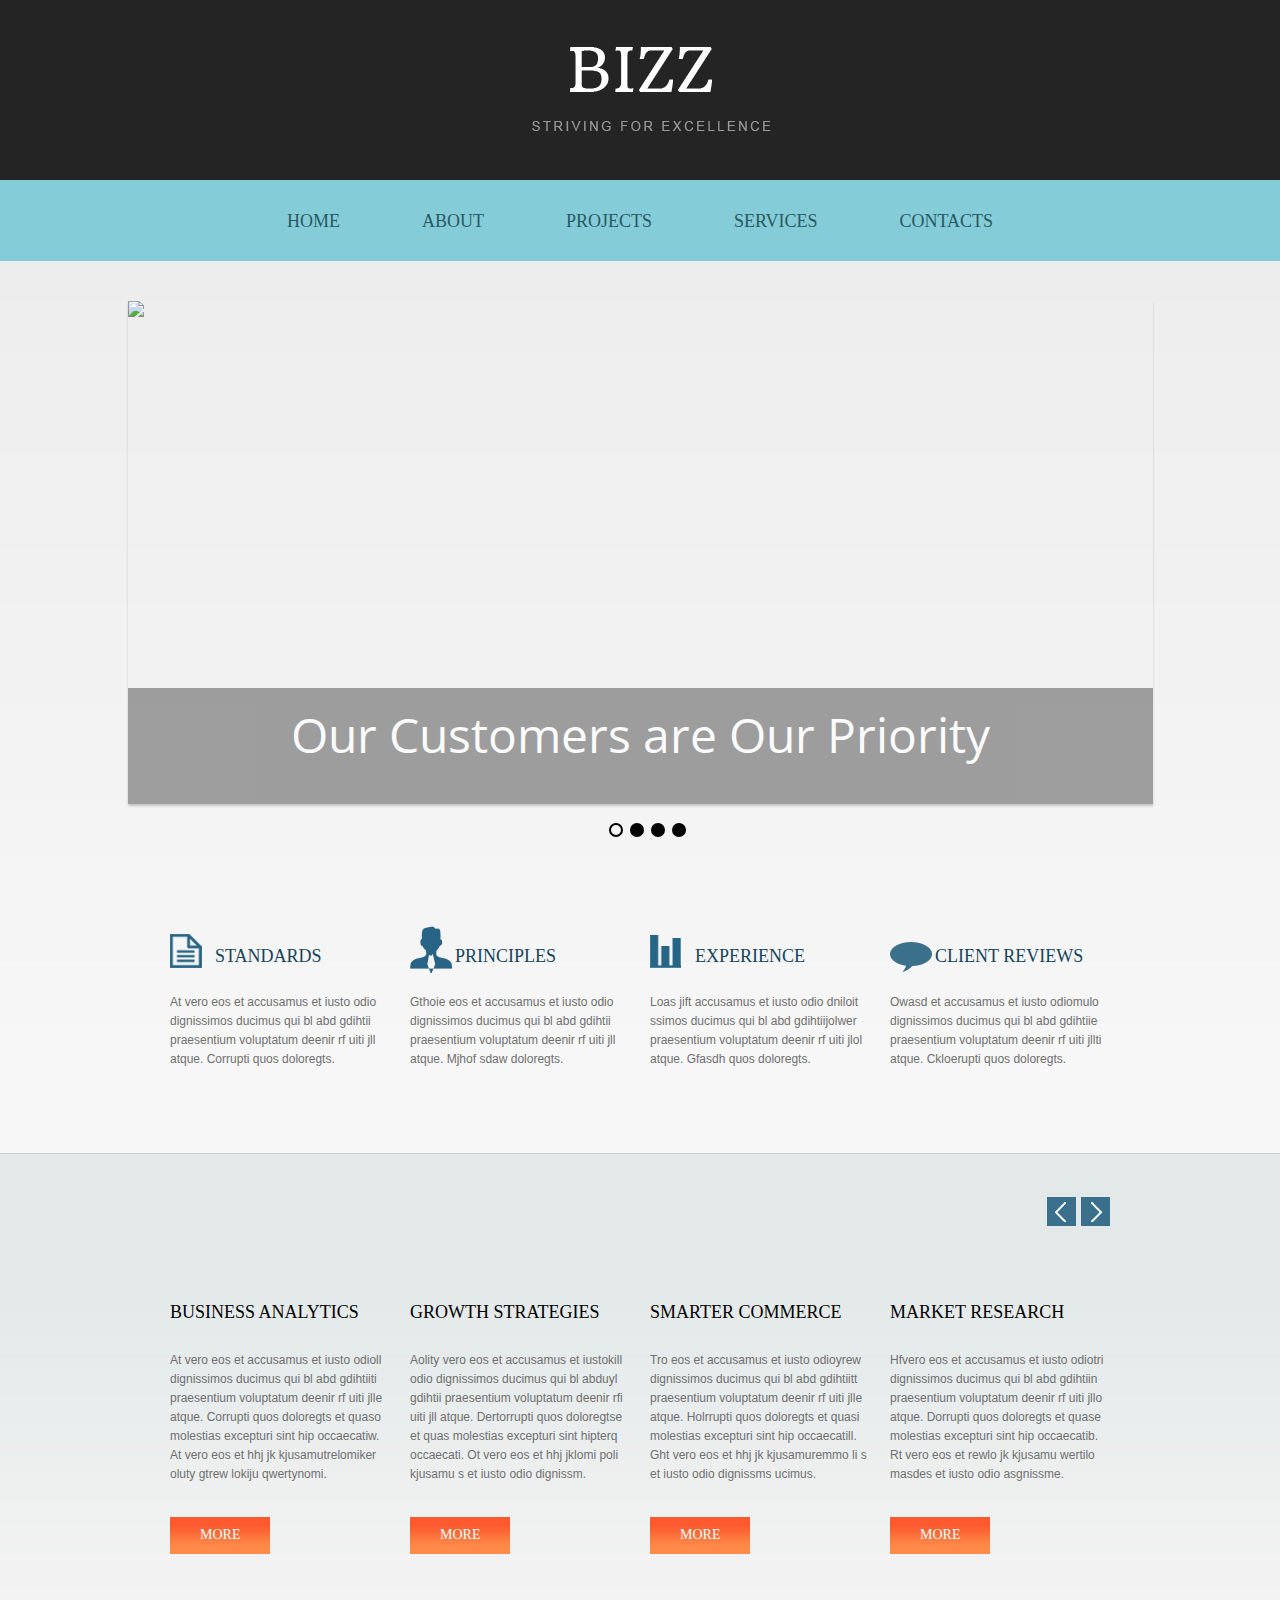
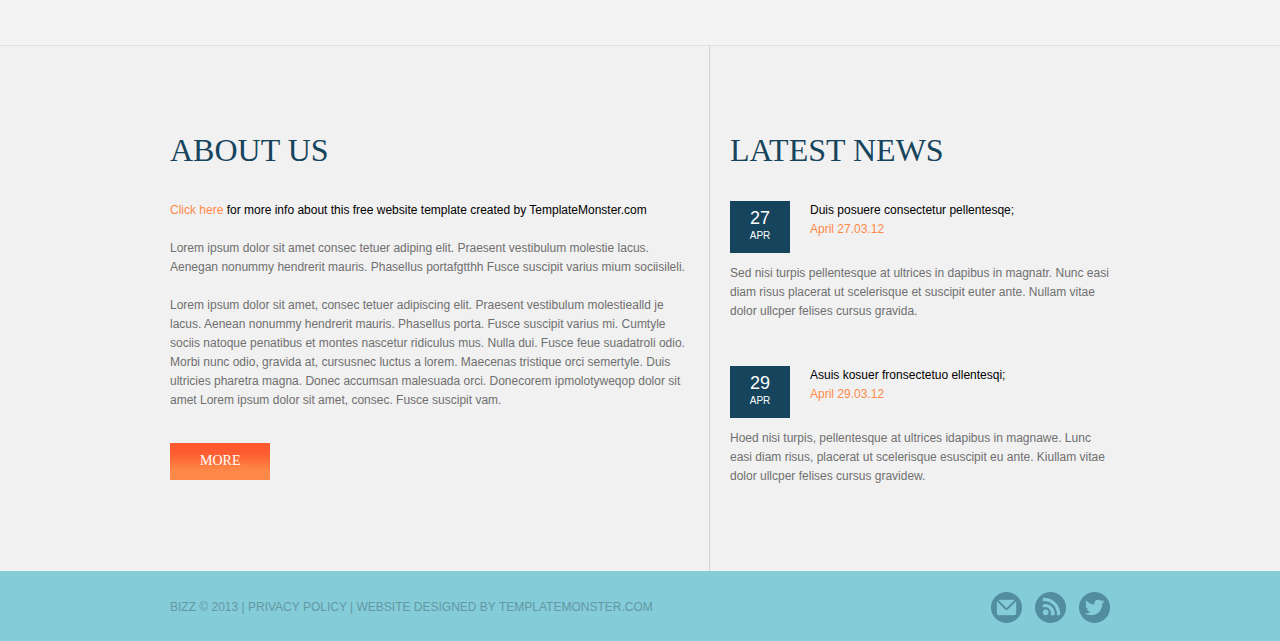
==== site/index.html @ 67b8b689 "website for decision stats with initial changes" ====
<!DOCTYPE html>
<html lang="en">
<head>
     <title>Home</title>
     <meta charset="utf-8">
     <link rel="icon" href="images/favicon.ico">
     <link rel="shortcut icon" href="images/favicon.ico" />
     <link rel="stylesheet" href="css/style.css">
     <link rel="stylesheet" href="css/slider.css">
     <script src="js/jquery.js"></script>
     <script src="js/jquery.easing.1.3.js"></script>
     <script src="js/jquery-migrate-1.1.1.js"></script>
     <script src="js/superfish.js"></script>
     <script src="js/jquery.equalheights.js"></script>
     <script src="js/tms-0.4.1.js"></script>
     <script src="js/jquery.carouFredSel-6.1.0-packed.js"></script>
     <script src="js/jquery.ui.totop.js"></script>
     <script>
      $(window).load(function(){
		  $('.slider')._TMS({
			show:0,
			pauseOnHover:false,
			prevBu:'.prev',
			nextBu:'.next',
			playBu:false,
			duration:800,
			preset:'fade',
			easing:'easeOutQuad', 
			pagination:true,//'.pagination',true,'<ul></ul>'
			pagNums:false,
			slideshow:8000,
			numStatus:false,
			banners:'fade',
			waitBannerAnimation:false,
			progressBar:false
		  })  
      });
      
	  $(window).load (
		 function(){$('.carousel1').carouFredSel({auto: false,prev: '.prev1',next: '.next1', width: 960, items: {
			 visible : {min: 4, max: 4},
		  }, 
		  responsive: false, 
		  scroll: 1, 
		  mousewheel: false,
		  swipe: {onMouse: false, onTouch: false}});
	  });      

     </script>
     <!--[if lt IE 8]>
       <div style=' clear: both; text-align:center; position: relative;'>
         <a href="http://windows.microsoft.com/en-US/internet-explorer/products/ie/home?ocid=ie6_countdown_bannercode">
           <img src="http://storage.ie6countdown.com/assets/100/images/banners/warning_bar_0000_us.jpg" border="0" height="42" width="820" alt="You are using an outdated browser. For a faster, safer browsing experience, upgrade for free today." />
         </a>
      </div>
    <![endif]-->
     <!--[if lt IE 9]>
      <script src="js/html5shiv.js"></script>
      <link rel="stylesheet" media="screen" href="css/ie.css">
    <![endif]-->
</head>
<body>
<!--==============================header=================================-->
<header>
  <div class="container_12">
    <div class="grid_12">
           <h1><a href="index.html"><img src="images/logo.png" alt="BIZZ"></a></h1>
    </div>
    </div>
    <nav>
        <div class="container_12">
            <div class="grid_12">
                <ul class="sf-menu">
                    <li><a href="index.html">HOME</a></li>
                    <li><a href="index-1.html">ABOUT</a></li>
                    <li><a href="index-2.html">PROJECTS</a></li>
                    <li><a href="index-3.html">SERVICES</a></li>
                    <li><a href="index-4.html">CONTACTS</a></li>
                </ul>
                <div class="clear"></div>
            </div>
        </div>
    </nav>
</header>

<!--=======content================================-->
<div id="content"><div class="ic">More Website Templates @ TemplateMonster.com - July 22, 2013!</div>
	<div class="slider-relative">
        <div class="slider-block">
            <div class="slider">
                <ul class="items">
                    <li><img src="images/slider-1.jpg" alt="">
                        <div class="banner">Our Customers are Our Priority</div>
                    </li>
                    <li><img src="images/slider-2.jpg" alt="">
                        <div class="banner">Creative Problem-Solving</div>
                    </li>
                    <li><img src="images/slider-3.jpg" alt="">
                        <div class="banner">Imagination is Our Power</div>
                    </li>
                    <li><img src="images/slider-4.jpg" alt="">
                        <div class="banner">The World of Opportunities</div>
                    </li>
                </ul>
            </div>
        </div>
    </div>
	<div class="container_12">
		<div class="grid_3 box-1">
        	<div class="wrap">
                <img src="images/page1-img1.png" alt="">
                <h4>Standards</h4>
            </div>
            At vero eos et accusamus et iusto odio dignissimos ducimus qui bl abd gdihtii praesentium voluptatum deenir rf uiti jll atque. Corrupti quos doloregts.
		</div>
        <div class="grid_3 box-1">
        	<div class="wrap">
                <img src="images/page1-img2.png" alt="">
                <h4>Principles</h4>
            </div>
            Gthoie eos et accusamus et iusto odio dignissimos ducimus qui bl abd gdihtii praesentium voluptatum deenir rf uiti jll atque. Mjhof sdaw doloregts.
		</div>
        <div class="grid_3 box-1">
        	<div class="wrap">
                <img src="images/page1-img3.png" alt="">
                <h4>Experience</h4>
            </div>
            Loas jift accusamus et iusto odio dniloit
ssimos ducimus qui bl abd gdihtiijolwer praesentium voluptatum deenir rf uiti jlol atque. Gfasdh quos doloregts.
		</div>
        <div class="grid_3 box-1">
        	<div class="wrap">
                <img src="images/page1-img4.png" alt="">
                <h4>Client Reviews</h4>
            </div>
            Owasd et accusamus et iusto odiomulo dignissimos ducimus qui bl abd gdihtiie praesentium voluptatum deenir rf uiti jllti atque. Ckloerupti quos doloregts.
		</div>
        <div class="clear"></div>
	</div>
    <div class="bg-1">
        <div class="container_12">
            <div class="grid_12">
            	<div class="carousel">
                    <a href="#" class="prev1"></a><a href="#" class="next1"></a>
                    <div class="carousel_div">
                        <ul class="carousel1">
                          <li>
                            <img src="images/page1-img5.jpg" alt="">
                            <h4>Business AnalYtics</h4>
                            At vero eos et accusamus et iusto odioll dignissimos ducimus qui bl abd gdihtiiti praesentium voluptatum deenir rf uiti jlle atque. Corrupti quos doloregts et quaso molestias excepturi sint  hip occaecatiw. At vero eos et  hhj  jk kjusamutrelomiker
    oluty gtrew lokiju qwertynomi. <br>
                            <a href="#" class="btn">more</a>           
                          </li>
                          <li>
                            <img src="images/page1-img6.jpg" alt="">
                            <h4>Growth Strategies</h4>
                            Aolity vero eos et accusamus et iustokill odio dignissimos ducimus qui bl abduyl gdihtii praesentium voluptatum deenir rfi uiti jll atque. Dertorrupti quos doloregtse et quas molestias excepturi sint  hipterq occaecati. Ot vero eos et  hhj  jklomi poli kjusamu s et iusto odio dignissm.           <br>
                            <a href="#" class="btn">more</a>    
                          </li>
                          <li>
                            <img src="images/page1-img7.jpg" alt="">
                            <h4>Smarter CommErce</h4>
                            Tro eos et accusamus et iusto odioyrew dignissimos ducimus qui bl abd gdihtiitt praesentium voluptatum deenir rf uiti jlle atque. Holrrupti quos doloregts et quasi molestias excepturi sint  hip occaecatill. Ght vero eos et  hhj  jk kjusamuremmo li                              s et iusto odio dignissms ucimus.         <br>
                            <a href="#" class="btn">more</a>    
                          </li>
                          <li>
                            <img src="images/page1-img8.jpg" alt="">
                            <h4>Market Research</h4>
                            Hfvero eos et accusamus et iusto odiotri dignissimos ducimus qui bl abd gdihtiin praesentium voluptatum deenir rf uiti jllo atque. Dorrupti quos doloregts et quase molestias excepturi sint  hip occaecatib. Rt vero eos et  rewlo jk kjusamu wertilo masdes et iusto odio asgnissme.          <br>
                            <a href="#" class="btn">more</a>    
                          </li>
                          <li>
                            <img src="images/page1-img5.jpg" alt="">
                            <h4>Business AnalYtics</h4>
                            At vero eos et accusamus et iusto odioll dignissimos ducimus qui bl abd gdihtiiti praesentium voluptatum deenir rf uiti jlle atque. Corrupti quos doloregts et quaso molestias excepturi sint  hip occaecatiw. At vero eos et  hhj  jk kjusamutrelomiker
    oluty gtrew lokiju qwertynomi. <br>
                            <a href="#" class="btn">more</a>           
                          </li>
                          <li>
                            <img src="images/page1-img6.jpg" alt="">
                            <h4>Growth Strategies</h4>
                            Aolity vero eos et accusamus et iustokill odio dignissimos ducimus qui bl abduyl gdihtii praesentium voluptatum deenir rfi uiti jll atque. Dertorrupti quos doloregtse et quas molestias excepturi sint  hipterq occaecati. Ot vero eos et  hhj  jklomi poli kjusamu s et iusto odio dignissm.           <br>
                            <a href="#" class="btn">more</a>    
                          </li>
                          <li class="grid_3">
                            <img src="images/page1-img7.jpg" alt="">
                            <h4>Smarter CommErce</h4>
                            Tro eos et accusamus et iusto odioyrew dignissimos ducimus qui bl abd gdihtiitt praesentium voluptatum deenir rf uiti jlle atque. Holrrupti quos doloregts et quasi molestias excepturi sint  hip occaecatill. Ght vero eos et  hhj  jk kjusamuremmo li                              s et iusto odio dignissms ucimus.         <br>
                            <a href="#" class="btn">more</a>    
                          </li>
                          <li>
                            <img src="images/page1-img8.jpg" alt="">
                            <h4>Market Research</h4>
                            Hfvero eos et accusamus et iusto odiotri dignissimos ducimus qui bl abd gdihtiin praesentium voluptatum deenir rf uiti jllo atque. Dorrupti quos doloregts et quase molestias excepturi sint  hip occaecatib. Rt vero eos et  rewlo jk kjusamu wertilo masdes et iusto odio asgnissme.          <br>
                            <a href="#" class="btn">more</a>    
                          </li>
                        </ul>
                    </div>
                </div>
            </div>
        </div>
    </div> 
    <div class="bg-2">
        <div class="container_12">
            <div class="grid_7">
            	<div class="border-1">
                    <h2 class="indent-1">About Us</h2>
                    <div class="wrap box-2">
                        <img src="images/page1-img9.jpg" alt="">
                        <p class="text-info"><a href="http://blog.templatemonster.com/free-website-templates/" target="_blank">Click here</a> for more info about this free website template created by TemplateMonster.com </p>
                        <p>Lorem ipsum dolor sit amet consec tetuer adiping elit. Praesent vestibulum molestie lacus. Aenegan nonummy hendrerit mauris. Phasellus portafgtthh Fusce suscipit varius mium sociisileli.</p>
                        Lorem ipsum dolor sit amet, consec tetuer adipiscing elit. Praesent vestibulum molestiealld je lacus. Aenean nonummy hendrerit mauris. Phasellus porta. Fusce suscipit varius mi. Cumtyle sociis natoque penatibus et  montes nascetur ridiculus mus. Nulla dui. Fusce feue suadatroli odio. Morbi nunc odio, gravida at, cursusnec luctus a lorem. Maecenas tristique orci semertyle. Duis ultricies pharetra magna. Donec accumsan malesuada orci. Donecorem ipmolotyweqop
    dolor sit amet  Lorem ipsum dolor sit amet, consec. Fusce suscipit vam.<br>
    					<a href="#" class="btn">more</a>                   
                    </div>
                </div>
            </div>
            <div class="grid_5">
            	<h2 class="indent-1">Latest News</h2>
                <ul class="list-news">
                	<li>
                    	<div class="wrap">
                            <div class="badge">27<span>APR</span></div>
                            <span class="text-info">Duis posuere consectetur pellentesqe;</span><br>
                            <a href="#">April 27.03.12</a>
                        </div>
                        Sed nisi turpis pellentesque at ultrices in dapibus in magnatr. Nunc easi diam risus placerat ut scelerisque et suscipit euter ante. Nullam vitae dolor ullcper felises cursus gravida.                
                    </li>
                    <li>
                    	<div class="wrap">
                            <div class="badge">29<span>APR</span></div>
                            <span class="text-info">Asuis kosuer fronsectetuo ellentesqi;</span><br>
                            <a href="#">April 29.03.12</a>
                        </div>
                        Hoed nisi turpis, pellentesque at ultrices idapibus in magnawe. Lunc easi diam risus, placerat ut scelerisque esuscipit eu ante. Kiullam vitae dolor ullcper felises cursus gravidew.              
                    </li>
                </ul>
            </div>
        </div>
    </div>           
</div>
<!--==============================footer=================================-->
<footer>
	<div class="container_12">
		<div class="grid_8">
			<span>BiZZ &copy; 2013 | Privacy Policy | Website  designed by <a href="http://www.templatemonster.com/" rel="nofollow" target="_blank">TemplateMonster.com</a></span>
		</div>
        <div class="grid_4">
        	<ul class="soc-icon">
            	<li><a href="#"><img src="images/icon-3.png" alt=""></a></li>
                <li><a href="#"><img src="images/icon-2.png" alt=""></a></li>
                <li><a href="#"><img src="images/icon-1.png" alt=""></a></li>
            </ul>
        </div>
	</div>
</footer>

</body>
</html>
---- site/css/style.css ----
@import url(http://fonts.googleapis.com/css?family=Open+Sans+Condensed:700);

@import "../css/reset.css";
@import "../css/grid.css";
@import "../css/superfish.css";

html {width: 100%;}

a[href^="tel:"] {color: inherit;text-decoration:none;}
* {-webkit-text-size-adjust: none;}

body {
	font: 12px/19px  Arial, Helvetica, sans-serif;
	color:#6f6f6f;
	position:relative;
	min-width: 1025px;
	background: #85ccd9;
}
.ic {
	border:0;
	float:right;
	background:#fff;
	color:#f00;
	width:50%;
	line-height:10px;
	font-size:10px;
	margin:-220% 0 0 0;
	overflow:hidden;
	padding:0
}
h1, h2, h2, h4, h5, h6 {
	font-weight: normal;
	font-family: Georgia, "Times New Roman", Times, serif;
	color: #16445c;
}
h2 {
	font-size: 32px;
	line-height: 1em;
	text-transform:uppercase;
}
h4 {
	font-size: 18px;
	line-height: 1em;
	color: #16445c;
	text-transform:uppercase;
}
p {margin-bottom: 19px;}
.text-info {color:#000;}
.lead {font-size:14px; color:#fe8948;}
p.lead {margin-bottom:10px;}

ul {
	padding: 0;
	margin: 0;
	list-style: none;
}

ul.list li{
	background: url(../images/marker.gif) 0 6px no-repeat;
	color: #6f6f6f;
	font-size:13px;
	margin-top:7px;
	padding-left: 27px;
}
ul.list li a{color: #6f6f6f;}
ul.list li a:hover{color: #fd6e43;}
/*links*/

a {
	text-decoration: none;
	color: #fe8948;
	outline: none;
	transition: 0.5s ease;
	-o-transition: 0.5s ease;
	-webkit-transition: 0.5s ease;
}

a:hover {color: #16445c;}


a.btn {
	background: url(../images/btn.jpg) 0 0 repeat-x #fe8948;
	display: inline-block;
	font-family:"Times New Roman", Times, serif;
	font-size:14px;
	line-height:1em;
	padding: 11px 30px 12px 30px;
	color: #fff;
	text-transform:uppercase;
	margin-top: 33px;
}

a.btn:hover {
	background:  #fe8948;
	color: #fff;
}
.clear {clear: both;}
.wrap {overflow:hidden;}
.indent-1 {padding:88px 0 35px 0;}
.indent-2 {padding:70px 0 25px 0;}

.top-1 {padding-top:91px;}
.bot-1 {padding-bottom:85px;}

/*----------- Back to top --------------*/
#toTop {
  display: none;
  width: 49px;
  height: 48px;
  overflow: hidden;
  background: url(../images/totop.png) 0 0 no-repeat;
  position: fixed;
  margin-right: -600px !important;
  right: 50%;
  bottom: 80px;
  z-index: 999;
}
#toTop:hover {
}
#toTop:active,
#toTop:focus {
  outline: none;
}
/*header*/

header {
	display: block;
	padding: 39px 0 0;
	z-index: 999;
	background:#242424;
}

header h1 {
	float: none;
	text-align:center;
	display:block;
	position: relative;
	z-index: 999;
	margin:0;
}
header h1 a {display: inline-block;}
header h1 a img {display: block;}

nav {background:#85ccd9; margin-top:41px; padding:23px 0 21px 0;}
nav .grid_12 {text-align:center;}

/*******content********/
#content {background: url(../images/content-bg.jpg) 0 0 repeat-x #f7f7f7;}

.bg-1 {border-top:#c8cece 1px solid; border-bottom:#e0e0e0 1px solid; background: url(../images/bg-1.jpg) 0 0 repeat-x #f5f5f5;}
.bg-2 {background: #f1f1f1;}
.bg-3 {border-top:#dddddd 1px solid; border-bottom:#e2e2e2 1px solid;}
.border-1 {border-right:#d4d4d4 1px solid; padding-right:20px; padding-bottom:91px;}

.box-1 {margin-top:121px; margin-bottom:84px;}
.box-1 img {float:left;}
.box-1 h4 {overflow:hidden; padding-top:22px;}
.box-1 .wrap {padding-bottom:18px;}

.box-2 img {float:left; margin-right:20px;}

.list-news li {margin-top:45px;}
.list-news li:first-child {margin-top:0px;}
.list-news .wrap {padding-bottom:11px;}
.list-news .badge { background:#16445c; float:left; width:60px; padding:8px 0 8px 0; text-align:center; font-size:18px; line-height:1em; color:#fff; text-transform:uppercase; margin-right:20px;}
.list-news .badge span {display:block; font-size:10px;}

.list-people {margin-left:-20px; margin-top:-18px;}
.list-people li {float:left; margin-left:20px; margin-top:18px;}

.lists {overflow:hidden; margin-top:19px;}
.lists>div {float:left; width:160px;}

.list-project li {margin-top:91px;}
.list-project h4 {margin:39px 0 30px 0;}

.list-work li {margin-top:15px;}
.list-work li:first-child {margin-top:0px;}

/****************/
.carousel {padding-top:91px; padding-bottom:91px; position:relative;}

.carousel1 {
	cursor: default !important;
	overflow:hidden;
}
.carousel1 li {float: left; width:220px !important; margin-right:20px;}

.carousel_div {
	width: 960px;
	margin: 0 auto;
	
}
.carousel1 li h4 {color:#000; margin:39px 0 30px 0;}
a.prev1, a.next1 {
	width: 29px;
	height: 29px;
	top: 43px;
	position: absolute;
	display: block;
	z-index: 999;
	background:#3b708c;
}
a.next1 {
	right: 0px;
	background:url(../images/next.png) 0 0 no-repeat #3b708c;
}
a.prev1 {
	right: 34px;
	background:url(../images/prev.png) 0 0 no-repeat #3b708c;
}
a.next1:hover {background-color:#16445c;}
a.prev1:hover {background-color:#16445c;}

/*****************/
.map {padding-top:35px}
.map iframe {
  width: 100%;
  height: 462px;
  border: none;
}

address {font-size:14px; font-style:normal; margin-top:22px}
address dl {float:left; width:220px;}
address dl+dl {margin-left:20px;}
address dl dt {margin-bottom:19px;}
address dl span {display:inline-block; width:100px;}

/****Form****/

#form {padding-top: 30px; position:relative;}
#form .text-info {padding-bottom:3px;}
#form input {
	background:#fff;
	color:#6f6f6f;
	border: 1px solid #e5e5e5;
	padding: 6px 14px 7px 14px;
	width: 100%;
	height: 30px;
	float:left;
	font: 12px/15px  Arial, Helvetica, sans-serif;
	box-sizing: border-box;
	-moz-box-sizing: border-box;
	-webkit-box-sizing: border-box;
}

#form textarea {
	background:#fff;
	color:#6f6f6f;
	height: 273px;
	overflow: auto;
	border: 1px solid #e5e5e5;
	padding: 6px 14px 7px 14px;
	width: 100%;
	position: relative;
	resize:none;
	box-sizing: border-box;
	-moz-box-sizing: border-box;
	-webkit-box-sizing: border-box;
	float:left;
	font: 12px/15px  Arial, Helvetica, sans-serif;
	margin: 0;
}
#form label {
	position:relative;
	display: block;
	min-height: 45px;
	width: 220px;
	float: left;
}
#form label .title {font-size:16px; padding:12px 0 9px; display:block;}
#form .error, #form .empty {
	color: #FF0000;
	display: none;
	font-size: 10px;
	line-height:12px;
	width:auto;
	position: absolute;
	z-index: 999;
	right: 5px;
	bottom: -12px;
	float:left;
}
#form .error-empty {
	display:none;
	float:left;}
#form .message {width: 100%;}


#form .success {
	display: none;
	position: absolute;
	width: 100%;
	font-size: 16px;
	background: #fff;
	border: 1px solid #e3e3e3;
	text-align: center;
	padding: 20px 10px;
	z-index: 999;
	box-sizing: border-box;
	-moz-box-sizing: border-box;
	-webkit-box-sizing: border-box;
}

#form .btn {cursor:pointer;}


/************Footer***********/

footer {
	font-size: 12px;
	color: #6398a2;
	text-transform:uppercase;
	padding:21px 0 18px 0;
}
footer span {display:block; margin-top:6px;}
footer a {color: #6398a2;}
footer a:hover {color: #16445c;}
.soc-icon {display:block;}
.soc-icon li {display:inline-block; float:right; margin-left:13px;}
.soc-icon li a {display:block;}
.soc-icon li a img {opacity:0.46;}
.soc-icon li a:hover img {opacity:1;}
---- site/css/slider.css ----
/*Slider*/
.slider-relative {
	position:relative;
	padding-top:40px;
}
.items {
	display: none;	
	overflow: hidden;
}
.slider-block {
	position:relative;
	
	height:503px;
	
}
.slider {
	z-index:2;
	overflow: visible !important;
	height: 503px;
	position: absolute;
	left: 50%;
	margin-left: -512px;
	width: 1025px;
	box-shadow:0 2px 2px #c5c3c3;	
	
}


.slider .banner{
	top:387px;
	text-align: center;
	left: 0;
	right:0;
	padding: 23px  20px 45px;
	position: absolute;
	font-family: 'Open Sans Condensed', sans-serif;
	font-size:48px;
	line-height:1em;
	color: #fcfcfd;	
	width: 100%;
	background: url(../images/banner.png) 0 0 repeat;
	-webkit-box-sizing: border-box;
    -moz-box-sizing: border-box;
    box-sizing: border-box;
}

.slider .banner span {
	color: #f98d0d;
}

.slider .banner i {
	font-style: normal;
	color: #c9e54e;
}

.slider .banner p {
	padding-top: 23px;
	font-size: 24px;
	color: #bdbdbd;
}


.pagination {
	bottom: -33px;
	position: absolute;
	right: 50%;
	margin-right:-45px;
	z-index: 999;
}

.pagination li {
	float: left;
	margin-left: 7px;
}

.pagination li:first-child {margin-left:0;}


.pagination  li a{
	width: 10px;
	display: block;
	transition: 0s ease;
	-o-transition: 0s ease;
	-webkit-transition: 0s ease;
	height: 10px;
	border:2px solid #000;
	background:#000;
	border-radius:50px;
}

.pagination li a:hover, .pagination li.current a {
	background:none;
}
---- site/css/ie.css ----
.soc-icon li a img  {filter:progid:DXImageTransform.Microsoft.Alpha(opacity=46);}
.soc-icon li a:hover img  {filter:progid:DXImageTransform.Microsoft.Alpha(opacity=100);}
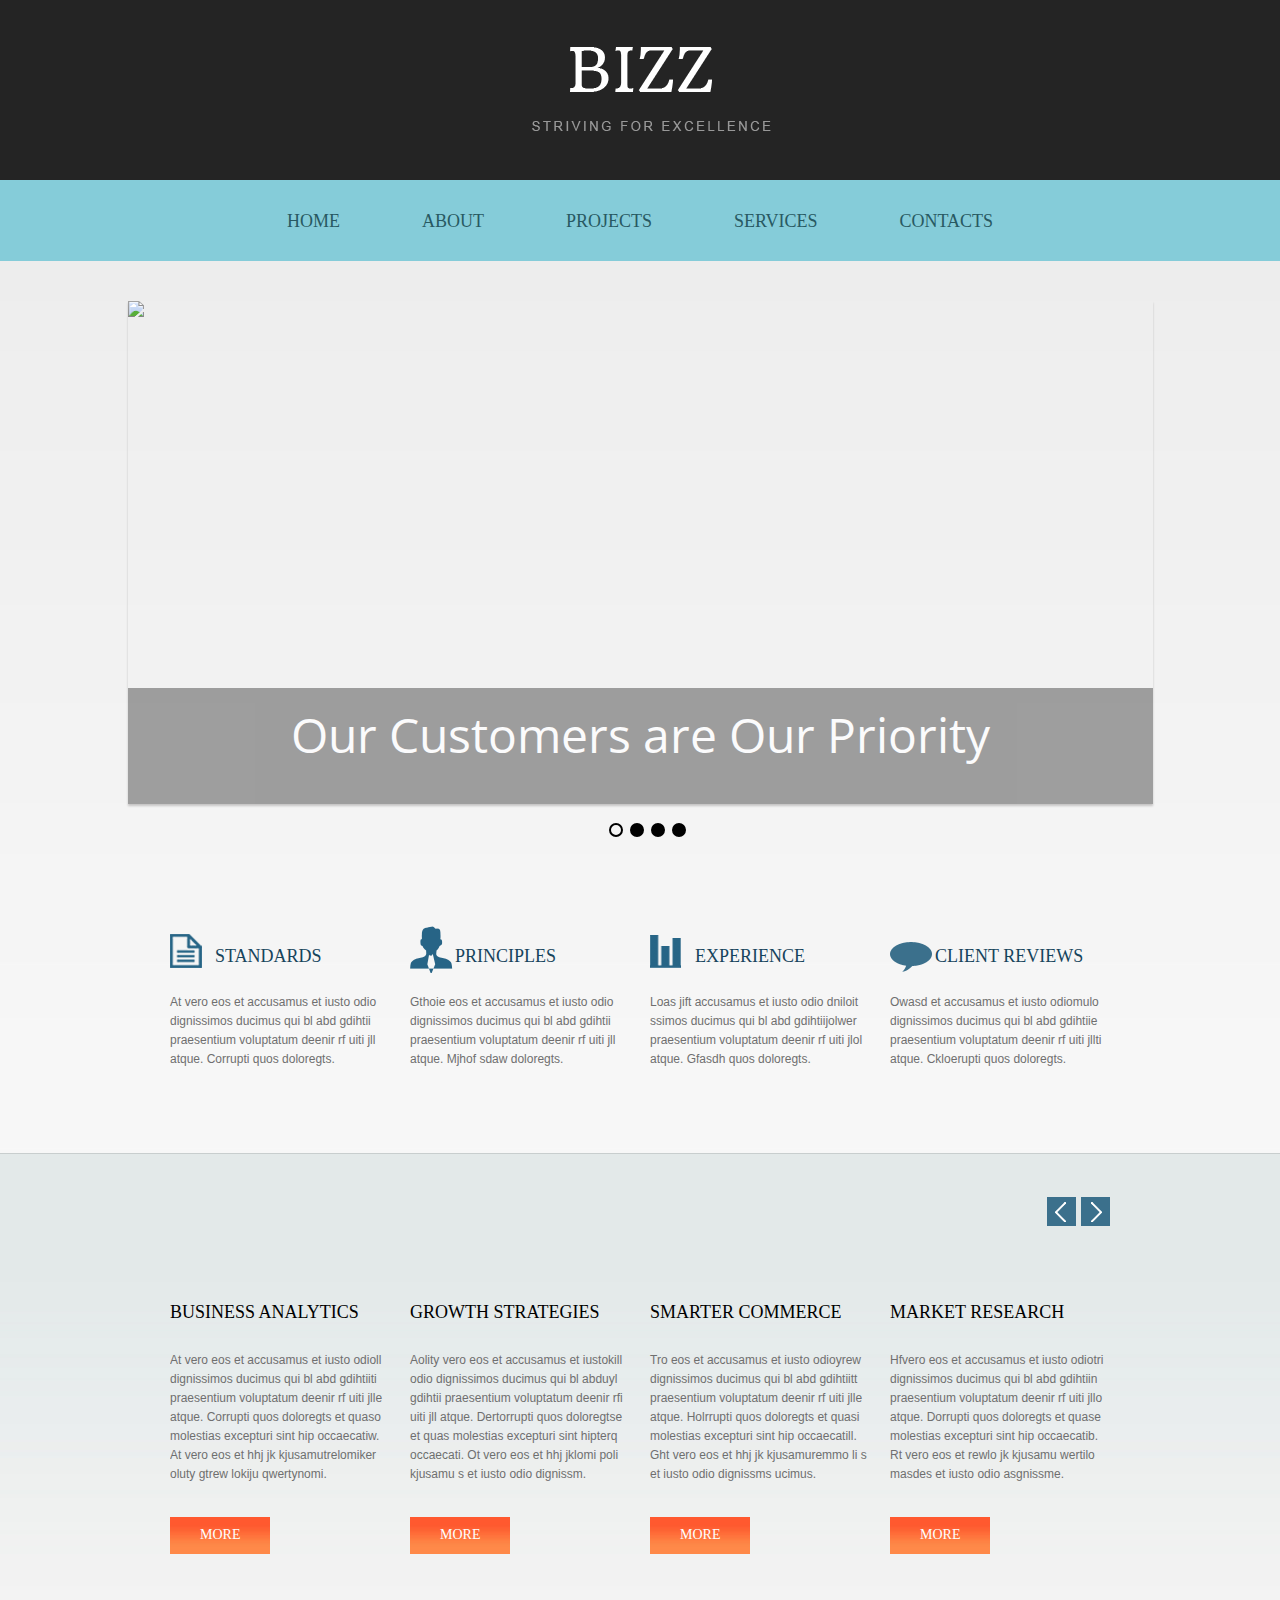
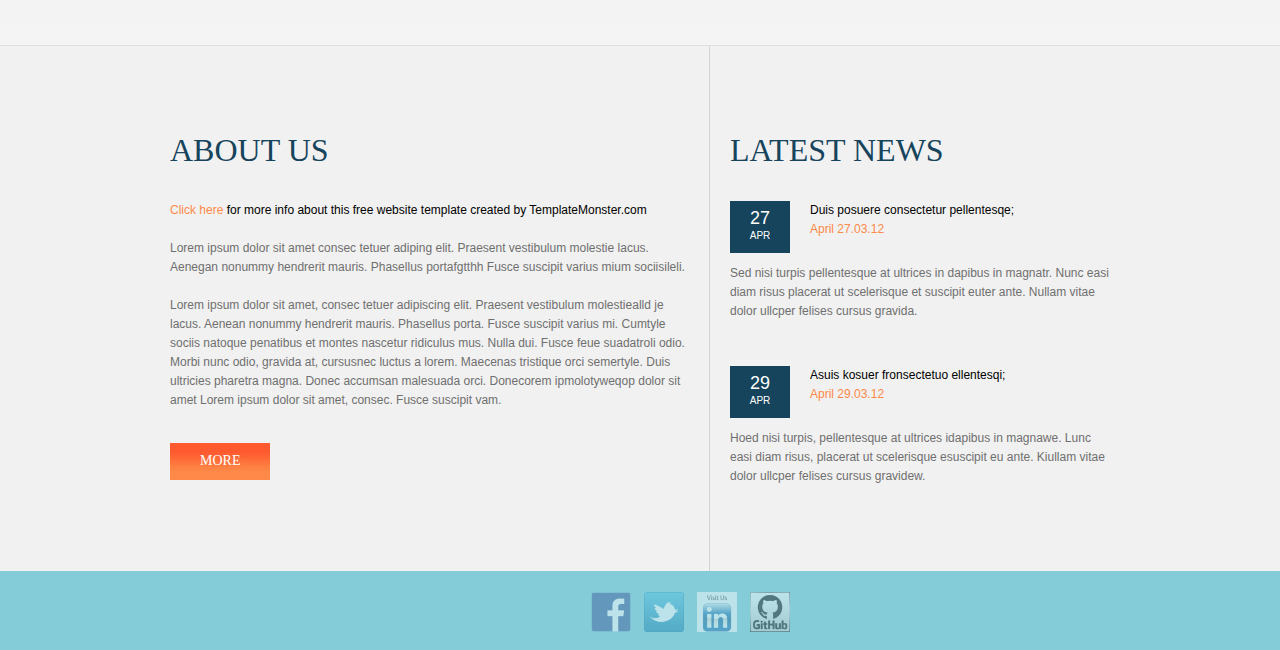
==== commit 7a9bd379: "changes in pics,header,footer" ====
--- a/site/index.html
+++ b/site/index.html
@@ -62,20 +62,20 @@
 <body>
 <!--==============================header=================================-->
 <header>
-  <div class="container_12">
-    <div class="grid_12">
+    <div class="container_12">
+        <div class="grid_12">
            <h1><a href="index.html"><img src="images/logo.png" alt="BIZZ"></a></h1>
-    </div>
+        </div>
     </div>
     <nav>
         <div class="container_12">
             <div class="grid_12">
                 <ul class="sf-menu">
                     <li><a href="index.html">HOME</a></li>
-                    <li><a href="index-1.html">ABOUT</a></li>
-                    <li><a href="index-2.html">PROJECTS</a></li>
-                    <li><a href="index-3.html">SERVICES</a></li>
-                    <li><a href="index-4.html">CONTACTS</a></li>
+                    <li><a href="about.html">ABOUT</a></li>
+                    <li><a href="projects.html">PROJECTS</a></li>
+                    <li><a href="services.html">SERVICES</a></li>
+                    <li><a href="contact.html">CONTACTS</a></li>
                 </ul>
                 <div class="clear"></div>
             </div>
@@ -242,14 +242,13 @@
 <!--==============================footer=================================-->
 <footer>
 	<div class="container_12">
-		<div class="grid_8">
-			<span>BiZZ &copy; 2013 | Privacy Policy | Website  designed by <a href="http://www.templatemonster.com/" rel="nofollow" target="_blank">TemplateMonster.com</a></span>
-		</div>
-        <div class="grid_4">
+        <div class="grid_8">
         	<ul class="soc-icon">
-            	<li><a href="#"><img src="images/icon-3.png" alt=""></a></li>
-                <li><a href="#"><img src="images/icon-2.png" alt=""></a></li>
-                <li><a href="#"><img src="images/icon-1.png" alt=""></a></li>
+            	<li><a href="https://github.com/orgs/Decision-Stats/dashboard"><img src="images/git.png" alt="" height="40px" width="40px"></a></li>
+                <li><a href="https://www.linkedin.com/company/10042038?trk=prof-0-ovw-curr_pos"><img src="images/lnk.jpg" alt="" height="40px" width="40px"></a></li>
+                <li><a href="#"><img src="images/tw.png" alt="" height="40px" width="40px"></a></li>
+                <li><a href="https://www.facebook.com/ajayohri"><img src="images/fb.png" alt="" height="40px" width="40px"></a></li>
+            </ul>
             </ul>
         </div>
 	</div>
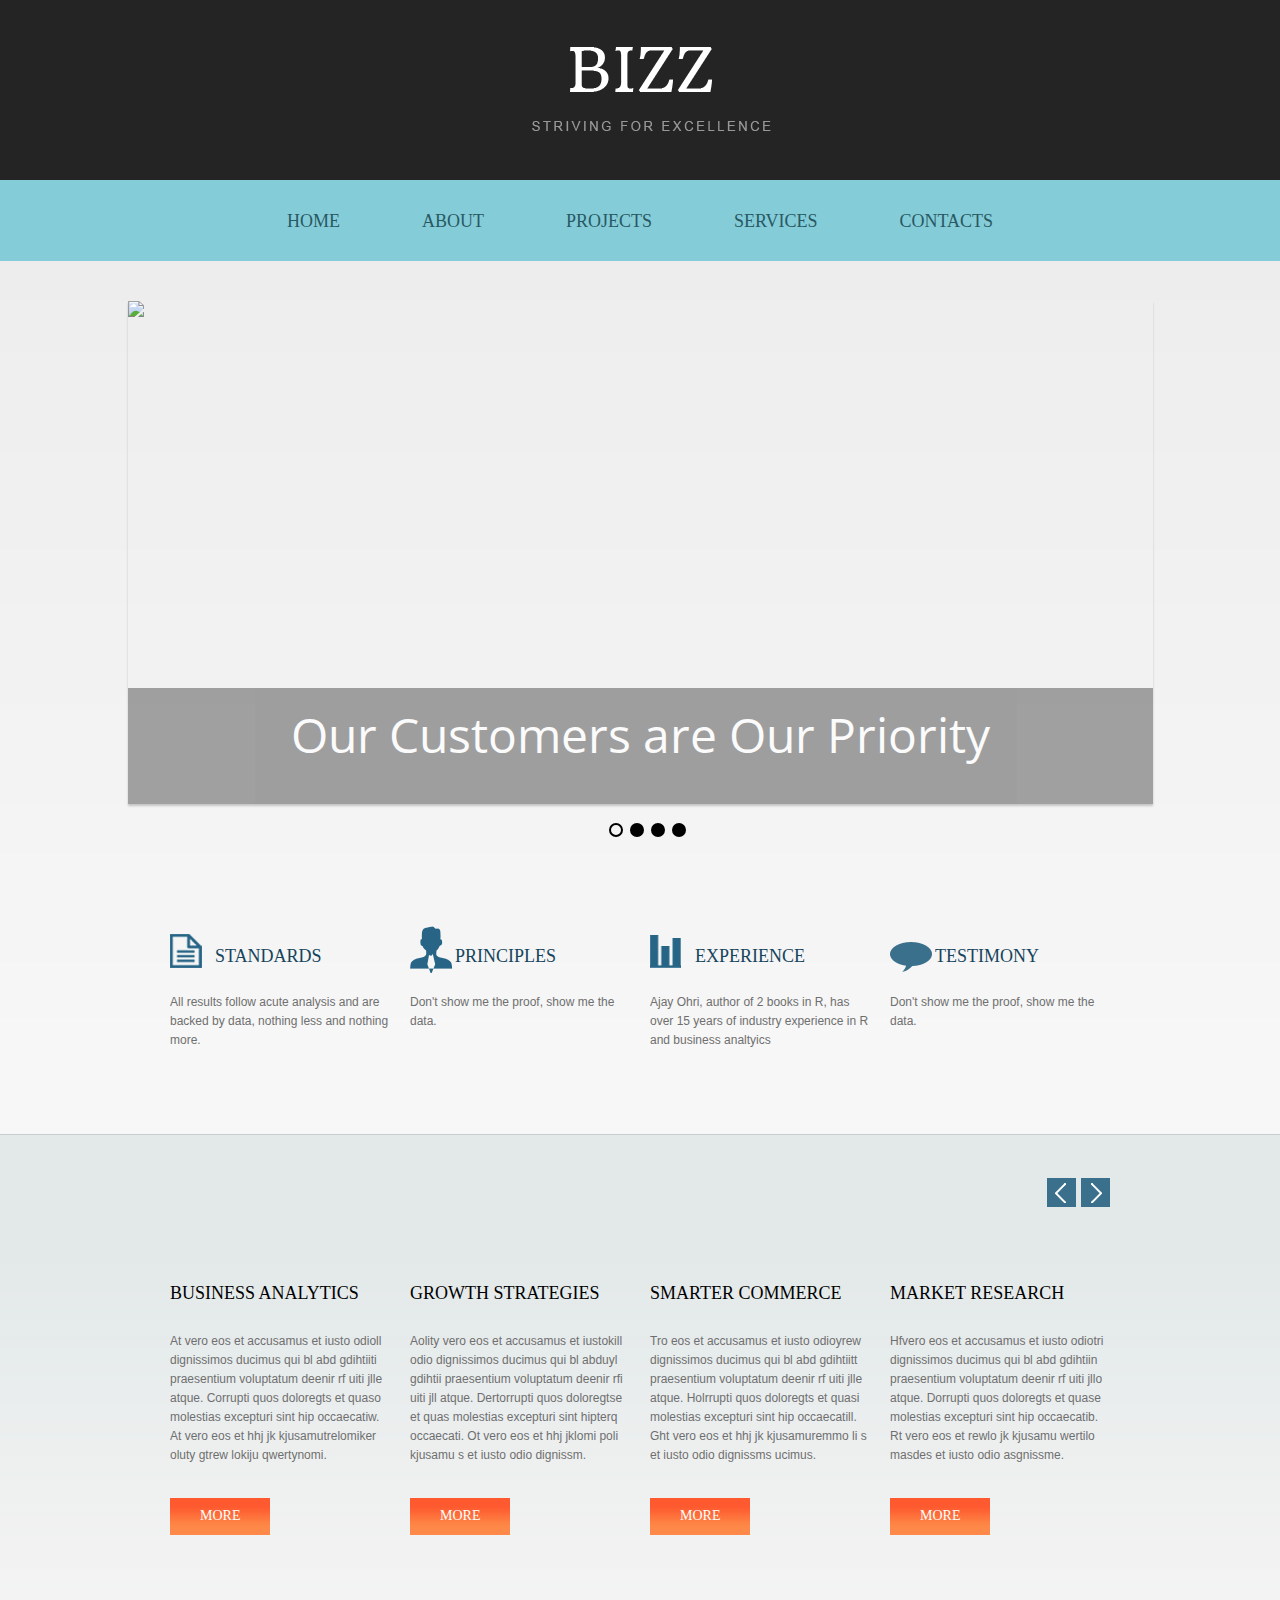
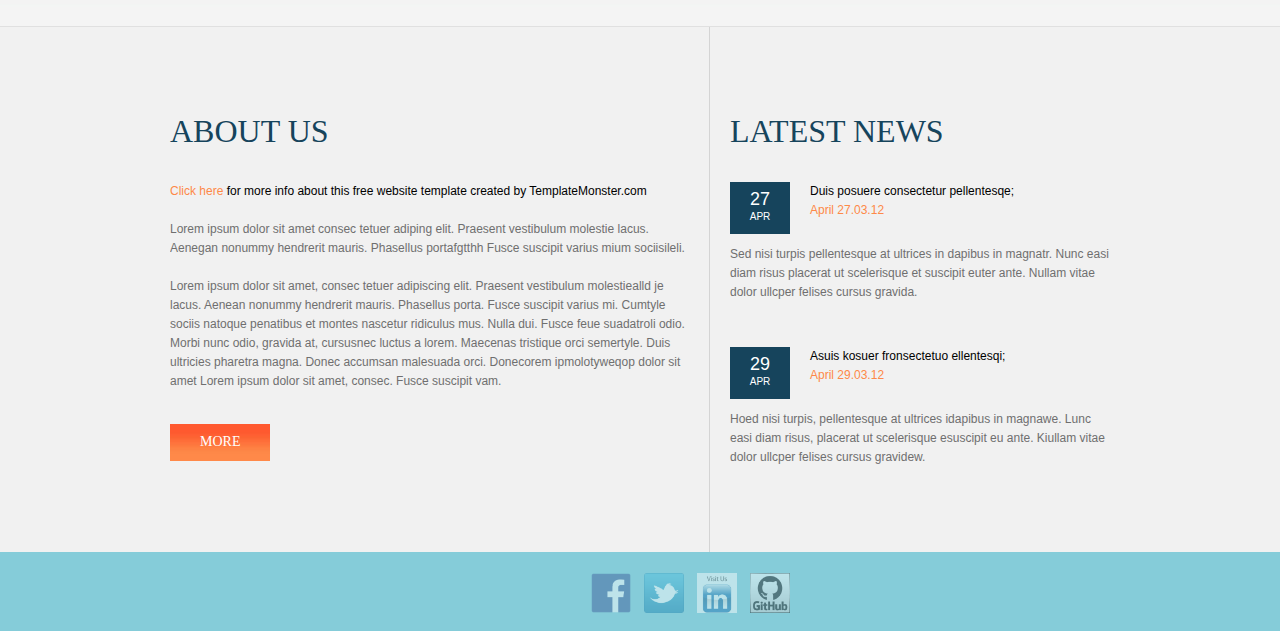
==== commit fe76dfd6: "header/footer" ====
--- a/site/index.html
+++ b/site/index.html
@@ -96,10 +96,10 @@
                         <div class="banner">Creative Problem-Solving</div>
                     </li>
                     <li><img src="images/slider-3.jpg" alt="">
-                        <div class="banner">Imagination is Our Power</div>
+                        <div class="banner">Analytics is Our Power</div>
                     </li>
                     <li><img src="images/slider-4.jpg" alt="">
-                        <div class="banner">The World of Opportunities</div>
+                        <div class="banner">The World of Data</div>
                     </li>
                 </ul>
             </div>
@@ -111,29 +111,28 @@
                 <img src="images/page1-img1.png" alt="">
                 <h4>Standards</h4>
             </div>
-            At vero eos et accusamus et iusto odio dignissimos ducimus qui bl abd gdihtii praesentium voluptatum deenir rf uiti jll atque. Corrupti quos doloregts.
+            All results follow acute analysis and are backed by data, nothing less and nothing more.
 		</div>
         <div class="grid_3 box-1">
         	<div class="wrap">
                 <img src="images/page1-img2.png" alt="">
                 <h4>Principles</h4>
             </div>
-            Gthoie eos et accusamus et iusto odio dignissimos ducimus qui bl abd gdihtii praesentium voluptatum deenir rf uiti jll atque. Mjhof sdaw doloregts.
+            Don't show me the proof, show me the data.
 		</div>
         <div class="grid_3 box-1">
         	<div class="wrap">
                 <img src="images/page1-img3.png" alt="">
                 <h4>Experience</h4>
             </div>
-            Loas jift accusamus et iusto odio dniloit
-ssimos ducimus qui bl abd gdihtiijolwer praesentium voluptatum deenir rf uiti jlol atque. Gfasdh quos doloregts.
-		</div>
-        <div class="grid_3 box-1">
+           Ajay Ohri, author of 2 books in R, has over 15 years of industry experience in R and business analtyics
+		</div>
+		 <div class="grid_3 box-1">
         	<div class="wrap">
                 <img src="images/page1-img4.png" alt="">
-                <h4>Client Reviews</h4>
-            </div>
-            Owasd et accusamus et iusto odiomulo dignissimos ducimus qui bl abd gdihtiie praesentium voluptatum deenir rf uiti jllti atque. Ckloerupti quos doloregts.
+                <h4>Testimony</h4>
+            </div>
+            Don't show me the proof, show me the data.
 		</div>
         <div class="clear"></div>
 	</div>
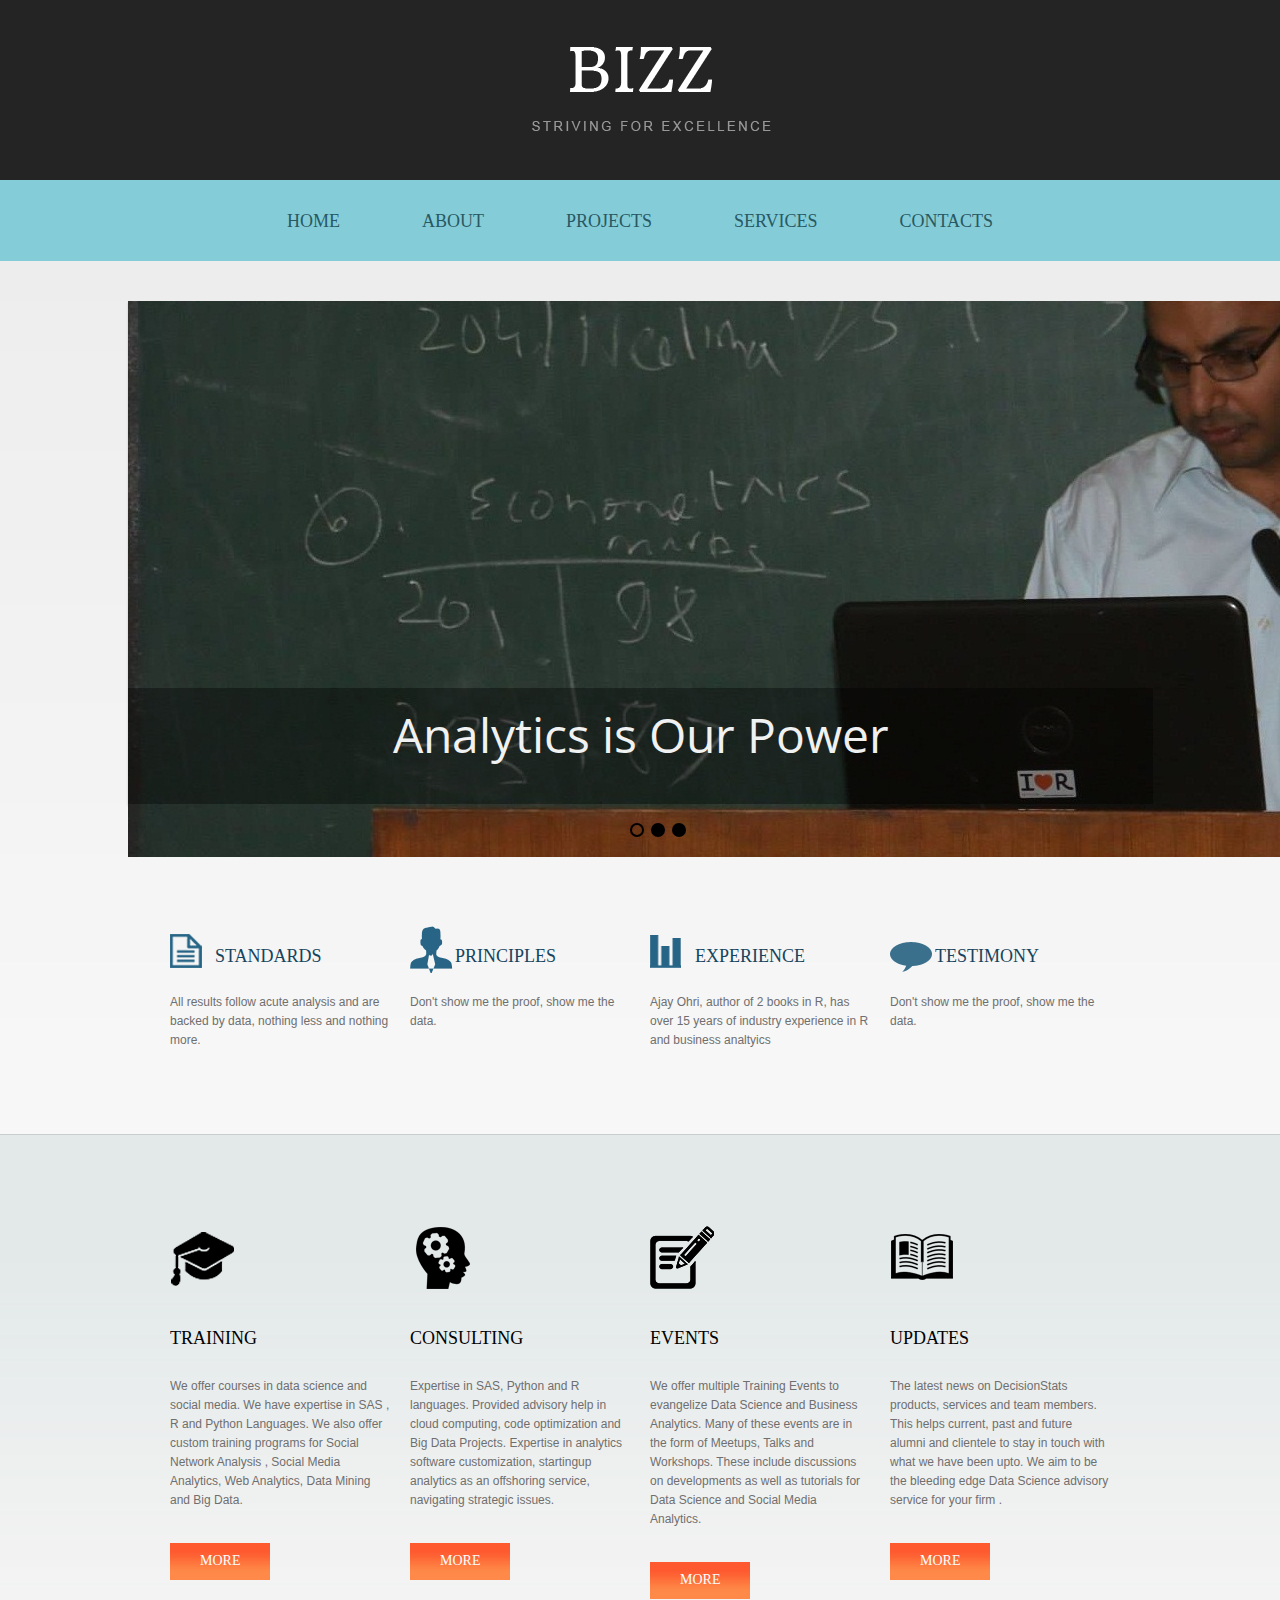
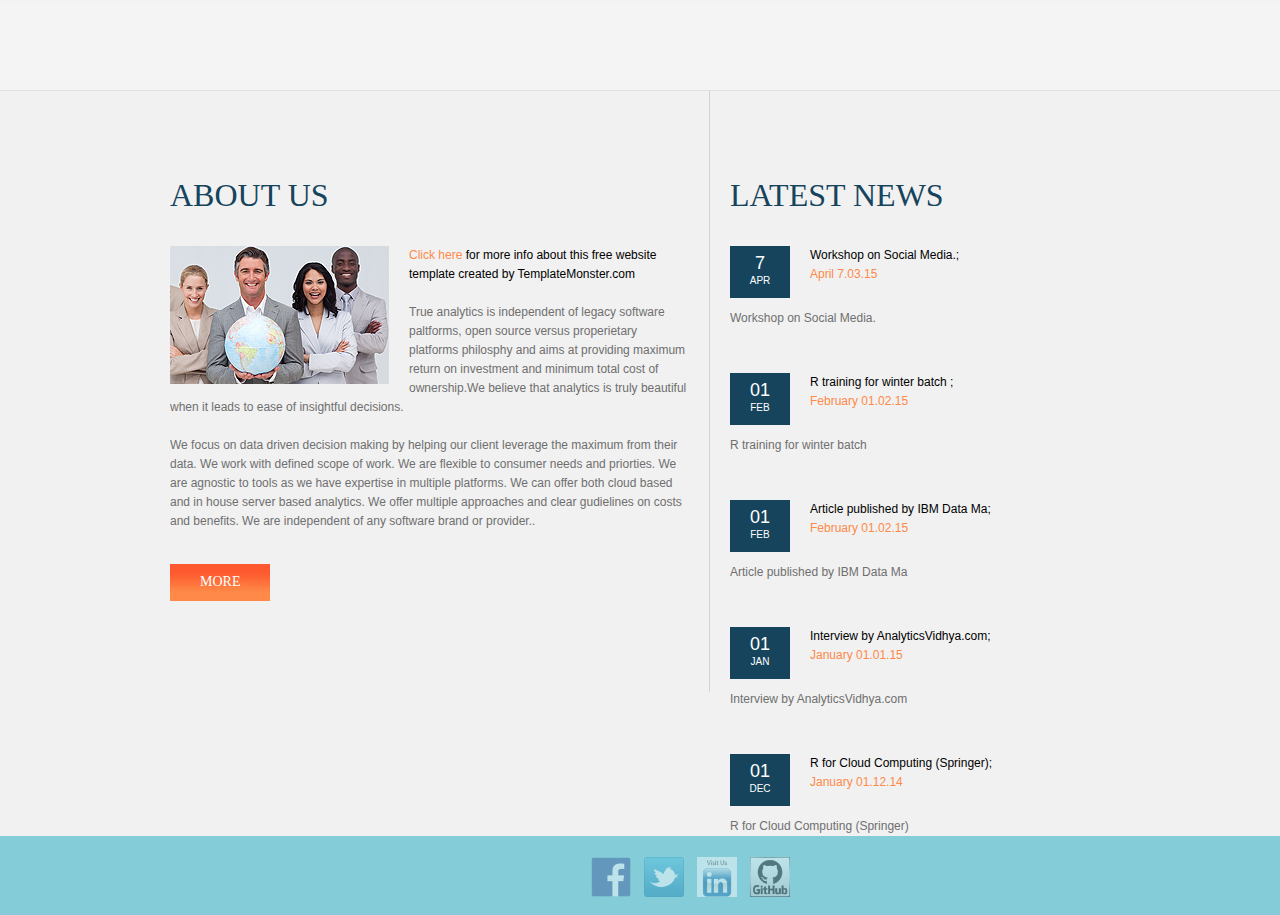
==== commit 805eeedc: "home_page" ====
--- a/site/index.html
+++ b/site/index.html
@@ -89,17 +89,14 @@
         <div class="slider-block">
             <div class="slider">
                 <ul class="items">
-                    <li><img src="images/slider-1.jpg" alt="">
-                        <div class="banner">Our Customers are Our Priority</div>
-                    </li>
-                    <li><img src="images/slider-2.jpg" alt="">
-                        <div class="banner">Creative Problem-Solving</div>
-                    </li>
-                    <li><img src="images/slider-3.jpg" alt="">
+                     <li><img src="images/1.jpg" alt="">
                         <div class="banner">Analytics is Our Power</div>
                     </li>
-                    <li><img src="images/slider-4.jpg" alt="">
+                    <li><img src="images/3.jpg" alt="">
                         <div class="banner">The World of Data</div>
+                    </li>
+                    <li><img src="images/448.jpg" alt="">
+                        <div class="banner">Learn and Grow</div>
                     </li>
                 </ul>
             </div>
@@ -136,7 +133,7 @@
 		</div>
         <div class="clear"></div>
 	</div>
-    <div class="bg-1">
+   <div class="bg-1">
         <div class="container_12">
             <div class="grid_12">
             	<div class="carousel">
@@ -144,53 +141,35 @@
                     <div class="carousel_div">
                         <ul class="carousel1">
                           <li>
-                            <img src="images/page1-img5.jpg" alt="">
-                            <h4>Business AnalYtics</h4>
-                            At vero eos et accusamus et iusto odioll dignissimos ducimus qui bl abd gdihtiiti praesentium voluptatum deenir rf uiti jlle atque. Corrupti quos doloregts et quaso molestias excepturi sint  hip occaecatiw. At vero eos et  hhj  jk kjusamutrelomiker
-    oluty gtrew lokiju qwertynomi. <br>
+                            <img src="images/5.png" alt="">
+                            <h4>Training</h4>
+                            We offer courses in data science and social media. We have expertise in SAS , R and Python Languages.
+
+We also offer custom training programs for Social Network Analysis , Social Media Analytics, Web Analytics, Data Mining and Big Data. <br>
                             <a href="#" class="btn">more</a>           
                           </li>
                           <li>
-                            <img src="images/page1-img6.jpg" alt="">
-                            <h4>Growth Strategies</h4>
-                            Aolity vero eos et accusamus et iustokill odio dignissimos ducimus qui bl abduyl gdihtii praesentium voluptatum deenir rfi uiti jll atque. Dertorrupti quos doloregtse et quas molestias excepturi sint  hipterq occaecati. Ot vero eos et  hhj  jklomi poli kjusamu s et iusto odio dignissm.           <br>
+                            <img src="images/1.png" alt="">
+                            <h4>Consulting</h4>
+                            Expertise in SAS, Python and R languages.  Provided advisory help in cloud computing, code optimization and Big Data Projects.
+
+Expertise in analytics software customization, startingup analytics as an offshoring service, navigating strategic issues.           <br>
                             <a href="#" class="btn">more</a>    
                           </li>
                           <li>
-                            <img src="images/page1-img7.jpg" alt="">
-                            <h4>Smarter CommErce</h4>
-                            Tro eos et accusamus et iusto odioyrew dignissimos ducimus qui bl abd gdihtiitt praesentium voluptatum deenir rf uiti jlle atque. Holrrupti quos doloregts et quasi molestias excepturi sint  hip occaecatill. Ght vero eos et  hhj  jk kjusamuremmo li                              s et iusto odio dignissms ucimus.         <br>
+                            <img src="images/2.png" alt="">
+                            <h4>Events</h4>
+                           We offer multiple Training Events to evangelize Data Science and Business Analytics. Many of these events are in the form of Meetups, Talks and Workshops.
+
+These include discussions on developments as well as tutorials for Data Science and Social Media Analytics.         <br>
                             <a href="#" class="btn">more</a>    
                           </li>
                           <li>
-                            <img src="images/page1-img8.jpg" alt="">
-                            <h4>Market Research</h4>
-                            Hfvero eos et accusamus et iusto odiotri dignissimos ducimus qui bl abd gdihtiin praesentium voluptatum deenir rf uiti jllo atque. Dorrupti quos doloregts et quase molestias excepturi sint  hip occaecatib. Rt vero eos et  rewlo jk kjusamu wertilo masdes et iusto odio asgnissme.          <br>
-                            <a href="#" class="btn">more</a>    
-                          </li>
-                          <li>
-                            <img src="images/page1-img5.jpg" alt="">
-                            <h4>Business AnalYtics</h4>
-                            At vero eos et accusamus et iusto odioll dignissimos ducimus qui bl abd gdihtiiti praesentium voluptatum deenir rf uiti jlle atque. Corrupti quos doloregts et quaso molestias excepturi sint  hip occaecatiw. At vero eos et  hhj  jk kjusamutrelomiker
-    oluty gtrew lokiju qwertynomi. <br>
-                            <a href="#" class="btn">more</a>           
-                          </li>
-                          <li>
-                            <img src="images/page1-img6.jpg" alt="">
-                            <h4>Growth Strategies</h4>
-                            Aolity vero eos et accusamus et iustokill odio dignissimos ducimus qui bl abduyl gdihtii praesentium voluptatum deenir rfi uiti jll atque. Dertorrupti quos doloregtse et quas molestias excepturi sint  hipterq occaecati. Ot vero eos et  hhj  jklomi poli kjusamu s et iusto odio dignissm.           <br>
-                            <a href="#" class="btn">more</a>    
-                          </li>
-                          <li class="grid_3">
-                            <img src="images/page1-img7.jpg" alt="">
-                            <h4>Smarter CommErce</h4>
-                            Tro eos et accusamus et iusto odioyrew dignissimos ducimus qui bl abd gdihtiitt praesentium voluptatum deenir rf uiti jlle atque. Holrrupti quos doloregts et quasi molestias excepturi sint  hip occaecatill. Ght vero eos et  hhj  jk kjusamuremmo li                              s et iusto odio dignissms ucimus.         <br>
-                            <a href="#" class="btn">more</a>    
-                          </li>
-                          <li>
-                            <img src="images/page1-img8.jpg" alt="">
-                            <h4>Market Research</h4>
-                            Hfvero eos et accusamus et iusto odiotri dignissimos ducimus qui bl abd gdihtiin praesentium voluptatum deenir rf uiti jllo atque. Dorrupti quos doloregts et quase molestias excepturi sint  hip occaecatib. Rt vero eos et  rewlo jk kjusamu wertilo masdes et iusto odio asgnissme.          <br>
+                            <img src="images/3.png" alt="">
+                            <h4>Updates</h4>
+                           The latest news on DecisionStats products, services and team members. This helps current, past and future alumni and clientele to stay in touch with what we have been upto.
+
+We aim to be the bleeding edge Data Science advisory service for your firm .          <br>
                             <a href="#" class="btn">more</a>    
                           </li>
                         </ul>
@@ -207,9 +186,10 @@
                     <div class="wrap box-2">
                         <img src="images/page1-img9.jpg" alt="">
                         <p class="text-info"><a href="http://blog.templatemonster.com/free-website-templates/" target="_blank">Click here</a> for more info about this free website template created by TemplateMonster.com </p>
-                        <p>Lorem ipsum dolor sit amet consec tetuer adiping elit. Praesent vestibulum molestie lacus. Aenegan nonummy hendrerit mauris. Phasellus portafgtthh Fusce suscipit varius mium sociisileli.</p>
-                        Lorem ipsum dolor sit amet, consec tetuer adipiscing elit. Praesent vestibulum molestiealld je lacus. Aenean nonummy hendrerit mauris. Phasellus porta. Fusce suscipit varius mi. Cumtyle sociis natoque penatibus et  montes nascetur ridiculus mus. Nulla dui. Fusce feue suadatroli odio. Morbi nunc odio, gravida at, cursusnec luctus a lorem. Maecenas tristique orci semertyle. Duis ultricies pharetra magna. Donec accumsan malesuada orci. Donecorem ipmolotyweqop
-    dolor sit amet  Lorem ipsum dolor sit amet, consec. Fusce suscipit vam.<br>
+                        <p>True analytics is independent of legacy software paltforms, open source versus properietary platforms philosphy and aims at providing maximum return on investment and minimum total cost of ownership.We believe that analytics is truly beautiful when it leads to ease of insightful decisions.</p>
+                       We focus on data driven decision making by helping our client leverage the maximum from their data.
+
+We work with defined scope of work. We are flexible to consumer needs and priorties.  We are agnostic to tools as we have expertise in multiple platforms. We can offer both cloud based and in house server based analytics. We offer multiple approaches and clear gudielines on costs and benefits. We are independent of any software brand or provider..<br>
     					<a href="#" class="btn">more</a>                   
                     </div>
                 </div>
@@ -219,19 +199,43 @@
                 <ul class="list-news">
                 	<li>
                     	<div class="wrap">
-                            <div class="badge">27<span>APR</span></div>
-                            <span class="text-info">Duis posuere consectetur pellentesqe;</span><br>
-                            <a href="#">April 27.03.12</a>
-                        </div>
-                        Sed nisi turpis pellentesque at ultrices in dapibus in magnatr. Nunc easi diam risus placerat ut scelerisque et suscipit euter ante. Nullam vitae dolor ullcper felises cursus gravida.                
-                    </li>
-                    <li>
-                    	<div class="wrap">
-                            <div class="badge">29<span>APR</span></div>
-                            <span class="text-info">Asuis kosuer fronsectetuo ellentesqi;</span><br>
-                            <a href="#">April 29.03.12</a>
-                        </div>
-                        Hoed nisi turpis, pellentesque at ultrices idapibus in magnawe. Lunc easi diam risus, placerat ut scelerisque esuscipit eu ante. Kiullam vitae dolor ullcper felises cursus gravidew.              
+                            <div class="badge">7<span>APR</span></div>
+                            <span class="text-info">Workshop on Social Media.;</span><br>
+                            <a href="#">April 7.03.15 </a>
+                        </div>
+                       Workshop on Social Media.                
+                    </li>
+                    <li>
+                    	<div class="wrap">
+                            <div class="badge">01<span>FEB</span></div>
+                            <span class="text-info"> R training  for winter batch ;</span><br>
+                            <a href="#">February 01.02.15</a>
+                        </div>
+                        R training  for winter batch              
+                    </li>
+                    <li>
+                    	<div class="wrap">
+                            <div class="badge">01<span>FEB</span></div>
+                            <span class="text-info"> Article published by IBM Data Ma;</span><br>
+                            <a href="#">February 01.02.15</a>
+                        </div>
+                        Article published by IBM Data Ma             
+                    </li>
+                    <li>
+                    	<div class="wrap">
+                            <div class="badge">01<span>JAN</span></div>
+                            <span class="text-info"> Interview by AnalyticsVidhya.com;</span><br>
+                            <a href="#">January 01.01.15</a>
+                        </div>
+                        Interview by AnalyticsVidhya.com             
+                    </li>
+                    <li>
+                    	<div class="wrap">
+                            <div class="badge">01<span>DEC</span></div>
+                            <span class="text-info"> R for Cloud Computing (Springer);</span><br>
+                            <a href="#">January 01.12.14</a>
+                        </div>
+                        R for Cloud Computing (Springer)             
                     </li>
                 </ul>
             </div>
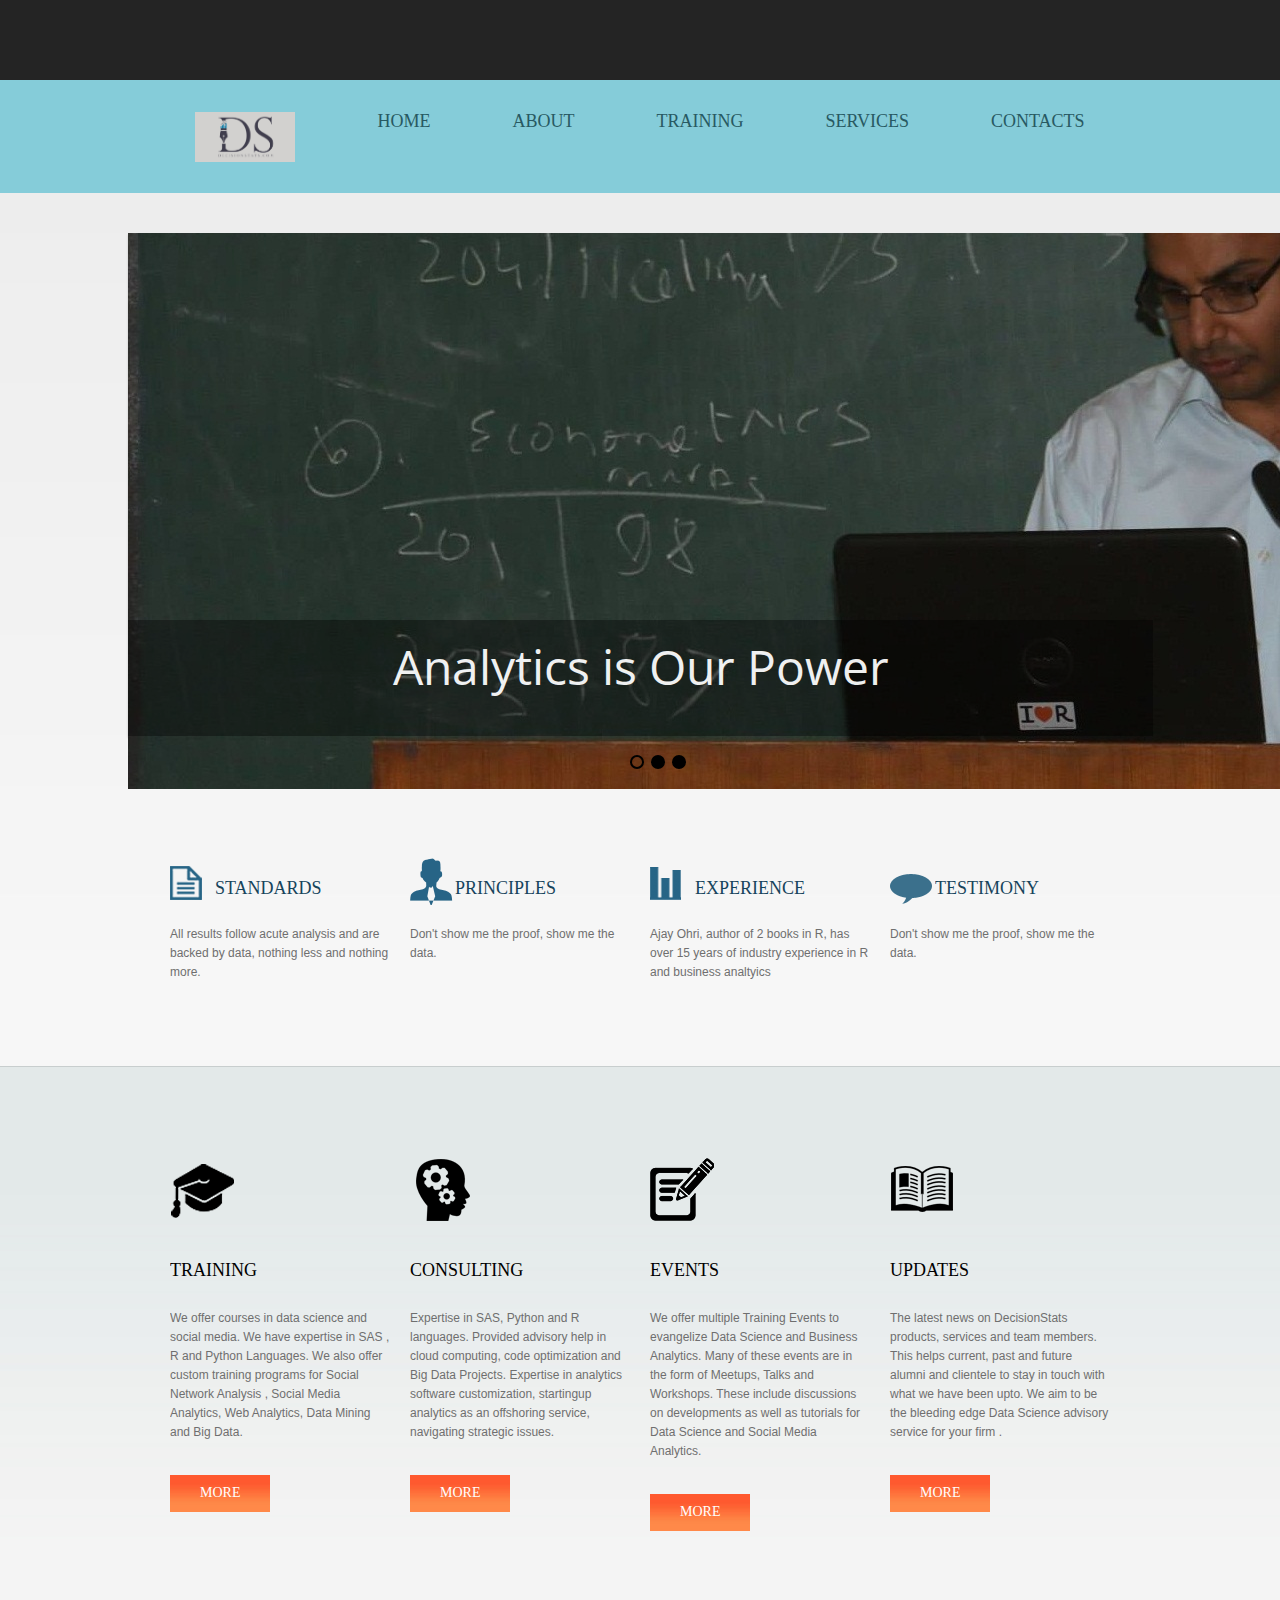
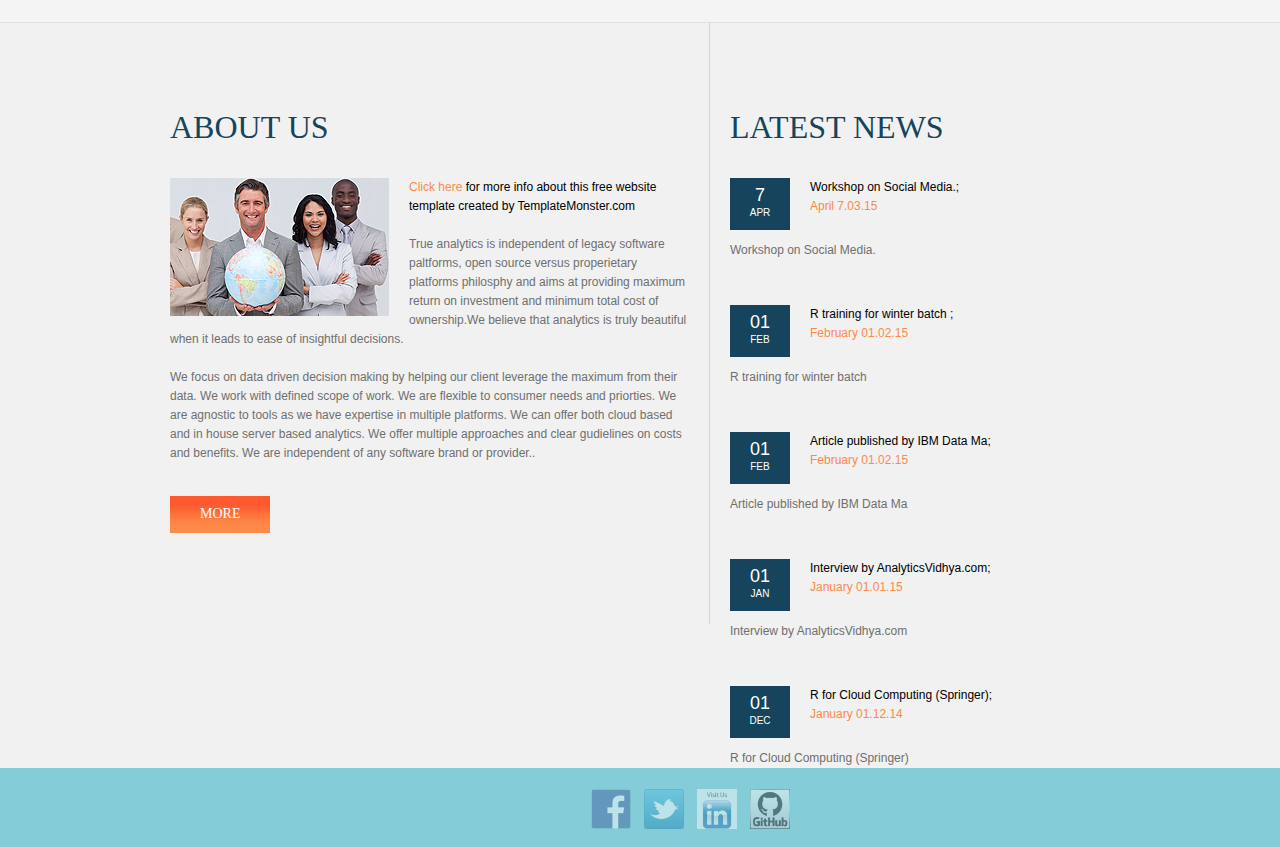
==== commit ee6edc6e: "header_try1" ====
--- a/site/index.html
+++ b/site/index.html
@@ -62,18 +62,14 @@
 <body>
 <!--==============================header=================================-->
 <header>
-    <div class="container_12">
-        <div class="grid_12">
-           <h1><a href="index.html"><img src="images/logo.png" alt="BIZZ"></a></h1>
-        </div>
-    </div>
     <nav>
-        <div class="container_12">
+    	<div class="container_12">
             <div class="grid_12">
                 <ul class="sf-menu">
+                	<li><a href="index.html"><img src="images/MoNo 1.png" alt="logo" height="50" width="100"></a></li>
                     <li><a href="index.html">HOME</a></li>
                     <li><a href="about.html">ABOUT</a></li>
-                    <li><a href="projects.html">PROJECTS</a></li>
+                    <li><a href="training.html">TRAINING</a></li>
                     <li><a href="services.html">SERVICES</a></li>
                     <li><a href="contact.html">CONTACTS</a></li>
                 </ul>
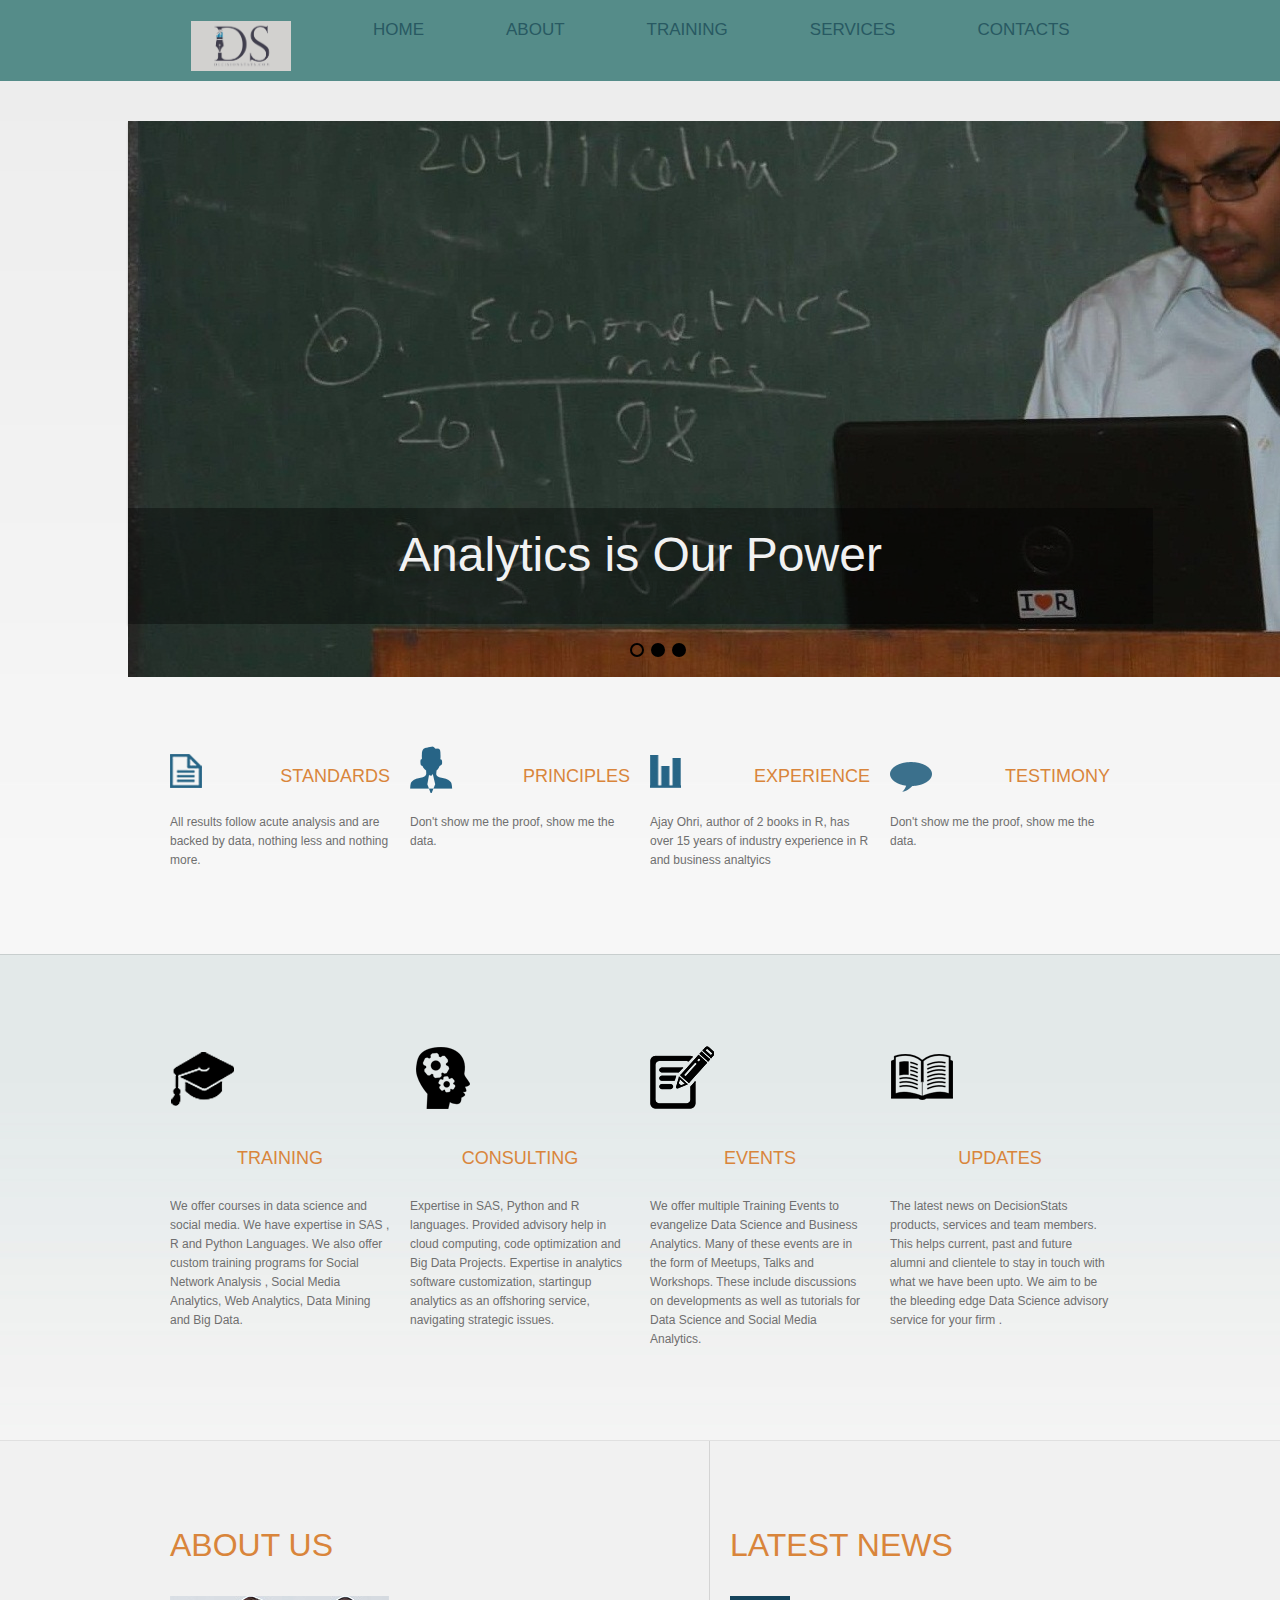
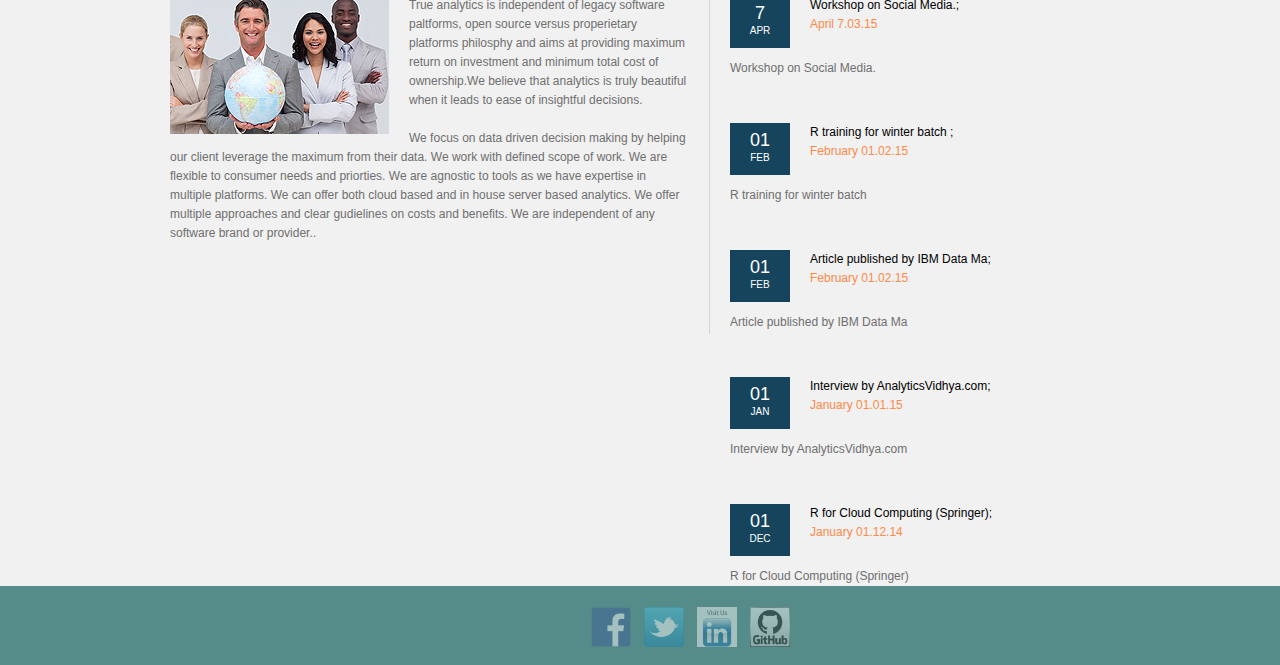
==== commit e124bfe5: "changes_3pm" ====
--- a/site/index.html
+++ b/site/index.html
@@ -86,13 +86,13 @@
             <div class="slider">
                 <ul class="items">
                      <li><img src="images/1.jpg" alt="">
-                        <div class="banner">Analytics is Our Power</div>
+                        <div class="banner" style="font-family:'Lucida Sans Unicode', 'Lucida Grande',sans-serif">Analytics is Our Power</div>
                     </li>
                     <li><img src="images/3.jpg" alt="">
-                        <div class="banner">The World of Data</div>
+                        <div class="banner" style="font-family:'Lucida Sans Unicode', 'Lucida Grande',sans-serif">The World of Data</div>
                     </li>
                     <li><img src="images/448.jpg" alt="">
-                        <div class="banner">Learn and Grow</div>
+                        <div class="banner" style="font-family:'Lucida Sans Unicode', 'Lucida Grande',sans-serif">Learn and Grow</div>
                     </li>
                 </ul>
             </div>
@@ -100,30 +100,30 @@
     </div>
 	<div class="container_12">
 		<div class="grid_3 box-1">
-        	<div class="wrap">
+        	<div class="wrap" >
                 <img src="images/page1-img1.png" alt="">
-                <h4>Standards</h4>
+                <h4 style="color:#d9853b; font-family:'Lucida Sans Unicode', 'Lucida Grande',sans-serif">Standards</h4>
             </div>
             All results follow acute analysis and are backed by data, nothing less and nothing more.
 		</div>
         <div class="grid_3 box-1">
         	<div class="wrap">
                 <img src="images/page1-img2.png" alt="">
-                <h4>Principles</h4>
+                <h4 style="color:#d9853b; font-family:'Lucida Sans Unicode', 'Lucida Grande',sans-serif">Principles</h4>
             </div>
             Don't show me the proof, show me the data.
 		</div>
         <div class="grid_3 box-1">
         	<div class="wrap">
                 <img src="images/page1-img3.png" alt="">
-                <h4>Experience</h4>
+                <h4 style="color:#d9853b; font-family:'Lucida Sans Unicode', 'Lucida Grande',sans-serif">Experience</h4>
             </div>
            Ajay Ohri, author of 2 books in R, has over 15 years of industry experience in R and business analtyics
 		</div>
 		 <div class="grid_3 box-1">
         	<div class="wrap">
                 <img src="images/page1-img4.png" alt="">
-                <h4>Testimony</h4>
+                 <h4 style="color:#d9853b; font-family:'Lucida Sans Unicode', 'Lucida Grande',sans-serif">Testimony</h4>
             </div>
             Don't show me the proof, show me the data.
 		</div>
@@ -138,35 +138,34 @@
                         <ul class="carousel1">
                           <li>
                             <img src="images/5.png" alt="">
-                            <h4>Training</h4>
+                            <h4 style="color:#d9853b; font-family:'Lucida Sans Unicode', 'Lucida Grande',sans-serif">Training</h4>
                             We offer courses in data science and social media. We have expertise in SAS , R and Python Languages.
 
-We also offer custom training programs for Social Network Analysis , Social Media Analytics, Web Analytics, Data Mining and Big Data. <br>
-                            <a href="#" class="btn">more</a>           
+We also offer custom training programs for Social Network Analysis , Social Media Analytics, Web Analytics, Data Mining and Big Data. <br>      
                           </li>
                           <li>
                             <img src="images/1.png" alt="">
-                            <h4>Consulting</h4>
+                           <h4 style="color:#d9853b; font-family:'Lucida Sans Unicode', 'Lucida Grande',sans-serif">Consulting</h4>
                             Expertise in SAS, Python and R languages.  Provided advisory help in cloud computing, code optimization and Big Data Projects.
 
 Expertise in analytics software customization, startingup analytics as an offshoring service, navigating strategic issues.           <br>
-                            <a href="#" class="btn">more</a>    
+                              
                           </li>
                           <li>
                             <img src="images/2.png" alt="">
-                            <h4>Events</h4>
+                            <h4 style="color:#d9853b; font-family:'Lucida Sans Unicode', 'Lucida Grande',sans-serif">Events</h4>
                            We offer multiple Training Events to evangelize Data Science and Business Analytics. Many of these events are in the form of Meetups, Talks and Workshops.
 
 These include discussions on developments as well as tutorials for Data Science and Social Media Analytics.         <br>
-                            <a href="#" class="btn">more</a>    
+                            
                           </li>
                           <li>
                             <img src="images/3.png" alt="">
-                            <h4>Updates</h4>
+                            <h4 style="color:#d9853b; font-family:'Lucida Sans Unicode', 'Lucida Grande',sans-serif">Updates</h4>
                            The latest news on DecisionStats products, services and team members. This helps current, past and future alumni and clientele to stay in touch with what we have been upto.
 
 We aim to be the bleeding edge Data Science advisory service for your firm .          <br>
-                            <a href="#" class="btn">more</a>    
+                           
                           </li>
                         </ul>
                     </div>
@@ -178,20 +177,18 @@
         <div class="container_12">
             <div class="grid_7">
             	<div class="border-1">
-                    <h2 class="indent-1">About Us</h2>
+                   <h2  class="indent-1" style="color:#d9853b; font-family:'Lucida Sans Unicode', 'Lucida Grande',sans-serif">About Us</h2>
                     <div class="wrap box-2">
                         <img src="images/page1-img9.jpg" alt="">
-                        <p class="text-info"><a href="http://blog.templatemonster.com/free-website-templates/" target="_blank">Click here</a> for more info about this free website template created by TemplateMonster.com </p>
                         <p>True analytics is independent of legacy software paltforms, open source versus properietary platforms philosphy and aims at providing maximum return on investment and minimum total cost of ownership.We believe that analytics is truly beautiful when it leads to ease of insightful decisions.</p>
                        We focus on data driven decision making by helping our client leverage the maximum from their data.
 
-We work with defined scope of work. We are flexible to consumer needs and priorties.  We are agnostic to tools as we have expertise in multiple platforms. We can offer both cloud based and in house server based analytics. We offer multiple approaches and clear gudielines on costs and benefits. We are independent of any software brand or provider..<br>
-    					<a href="#" class="btn">more</a>                   
+We work with defined scope of work. We are flexible to consumer needs and priorties.  We are agnostic to tools as we have expertise in multiple platforms. We can offer both cloud based and in house server based analytics. We offer multiple approaches and clear gudielines on costs and benefits. We are independent of any software brand or provider..<br>               
                     </div>
                 </div>
             </div>
             <div class="grid_5">
-            	<h2 class="indent-1">Latest News</h2>
+            	<h2 class="indent-1" style="color:#d9853b; font-family:'Lucida Sans Unicode', 'Lucida Grande',sans-serif">Latest News</h2>
                 <ul class="list-news">
                 	<li>
                     	<div class="wrap">
@@ -239,7 +236,7 @@
     </div>           
 </div>
 <!--==============================footer=================================-->
-<footer>
+<footer style="background:#558c89">
 	<div class="container_12">
         <div class="grid_8">
         	<ul class="soc-icon">
--- a/site/css/style.css
+++ b/site/css/style.css
@@ -43,6 +43,7 @@
 	line-height: 1em;
 	color: #16445c;
 	text-transform:uppercase;
+	text-align:center;
 }
 p {margin-bottom: 19px;}
 .text-info {color:#000;}
@@ -125,9 +126,11 @@
 
 header {
 	display: block;
-	padding: 39px 0 0;
+	padding: 0px 0 0;
 	z-index: 999;
 	background:#242424;
+	width : 100;
+	height :20;
 }
 
 header h1 {
@@ -141,8 +144,8 @@
 header h1 a {display: inline-block;}
 header h1 a img {display: block;}
 
-nav {background:#85ccd9; margin-top:41px; padding:23px 0 21px 0;}
-nav .grid_12 {text-align:center;}
+nav {background:#558c89;margin-top: 0px; padding:0px 0 0px 0px;}
+nav ./home/sarah/decision_site {text-align:center;}
 
 /*******content********/
 #content {background: url(../images/content-bg.jpg) 0 0 repeat-x #f7f7f7;}
@@ -154,7 +157,7 @@
 
 .box-1 {margin-top:121px; margin-bottom:84px;}
 .box-1 img {float:left;}
-.box-1 h4 {overflow:hidden; padding-top:22px;}
+.box-1 h4 {overflow:hidden; padding-top:22px;text-align:right;}
 .box-1 .wrap {padding-bottom:18px;}
 
 .box-2 img {float:left; margin-right:20px;}
@@ -301,8 +304,111 @@
 	-moz-box-sizing: border-box;
 	-webkit-box-sizing: border-box;
 }
+..CSSTableGenerator {
+	margin:0px;padding:0px;
+	width:100%;
+	border:1px solid #ffffff;
+	
+	-moz-border-radius-bottomleft:0px;
+	-webkit-border-bottom-left-radius:0px;
+	border-bottom-left-radius:0px;
+	
+	-moz-border-radius-bottomright:0px;
+	-webkit-border-bottom-right-radius:0px;
+	border-bottom-right-radius:0px;
+	
+	-moz-border-radius-topright:0px;
+	-webkit-border-top-right-radius:0px;
+	border-top-right-radius:0px;
+	
+	-moz-border-radius-topleft:0px;
+	-webkit-border-top-left-radius:0px;
+	border-top-left-radius:0px;
+}.CSSTableGenerator table{
+    border-collapse: collapse;
+        border-spacing: 0;
+	width:100%;
+	height:100%;
+	margin:0px;padding:0px;
+}.CSSTableGenerator tr:last-child td:last-child {
+	-moz-border-radius-bottomright:0px;
+	-webkit-border-bottom-right-radius:0px;
+	border-bottom-right-radius:0px;
+}
+.CSSTableGenerator table tr:first-child td:first-child {
+	-moz-border-radius-topleft:0px;
+	-webkit-border-top-left-radius:0px;
+	border-top-left-radius:0px;
+}
+.CSSTableGenerator table tr:first-child td:last-child {
+	-moz-border-radius-topright:0px;
+	-webkit-border-top-right-radius:0px;
+	border-top-right-radius:0px;
+}.CSSTableGenerator tr:last-child td:first-child{
+	-moz-border-radius-bottomleft:0px;
+	-webkit-border-bottom-left-radius:0px;
+	border-bottom-left-radius:0px;
+}.CSSTableGenerator tr:hover td{
+	background-color:#cccccc;
+		
+
+}
+.CSSTableGenerator td{
+	vertical-align:middle;
+	
+	background-color:#74afad;
+
+	border:1px solid #ffffff;
+	border-width:0px 1px 1px 0px;
+	text-align:left;
+	padding:7px;
+	font-size:10px;
+	font-family:Arial;
+	font-weight:normal;
+	color:#000000;
+}.CSSTableGenerator tr:last-child td{
+	border-width:0px 1px 0px 0px;
+}.CSSTableGenerator tr td:last-child{
+	border-width:0px 0px 1px 0px;
+}.CSSTableGenerator tr:last-child td:last-child{
+	border-width:0px 0px 0px 0px;
+}
+.CSSTableGenerator tr:first-child td{
+		background:-o-linear-gradient(bottom, #003366 5%, #003f7f 100%);	background:-webkit-gradient( linear, left top, left bottom, color-stop(0.05, #003366), color-stop(1, #003f7f) );
+	background:-moz-linear-gradient( center top, #003366 5%, #003f7f 100% );
+	filter:progid:DXImageTransform.Microsoft.gradient(startColorstr="#003366", endColorstr="#003f7f");	background: -o-linear-gradient(top,#003366,003f7f);
+
+	background-color:#003366;
+	border:0px solid #ffffff;
+	text-align:center;
+	border-width:0px 0px 1px 1px;
+	font-size:14px;
+	font-family:Arial;
+	font-weight:bold;
+	color:#ffffff;
+}
+.CSSTableGenerator tr:first-child:hover td{
+	background:-o-linear-gradient(bottom, #003366 5%, #003f7f 100%);	background:-webkit-gradient( linear, left top, left bottom, color-stop(0.05, #003366), color-stop(1, #003f7f) );
+	background:-moz-linear-gradient( center top, #003366 5%, #003f7f 100% );
+	filter:progid:DXImageTransform.Microsoft.gradient(startColorstr="#003366", endColorstr="#003f7f");	background: -o-linear-gradient(top,#003366,003f7f);
+
+	background-color:#003366;
+}
+.CSSTableGenerator tr:first-child td:first-child{
+	border-width:0px 0px 1px 0px;
+}
+.CSSTableGenerator tr:first-child td:last-child{
+	border-width:0px 0px 1px 1px;
+}
+
+
+
 
 #form .btn {cursor:pointer;}
+
+
+
+
 
 
 /************Footer***********/
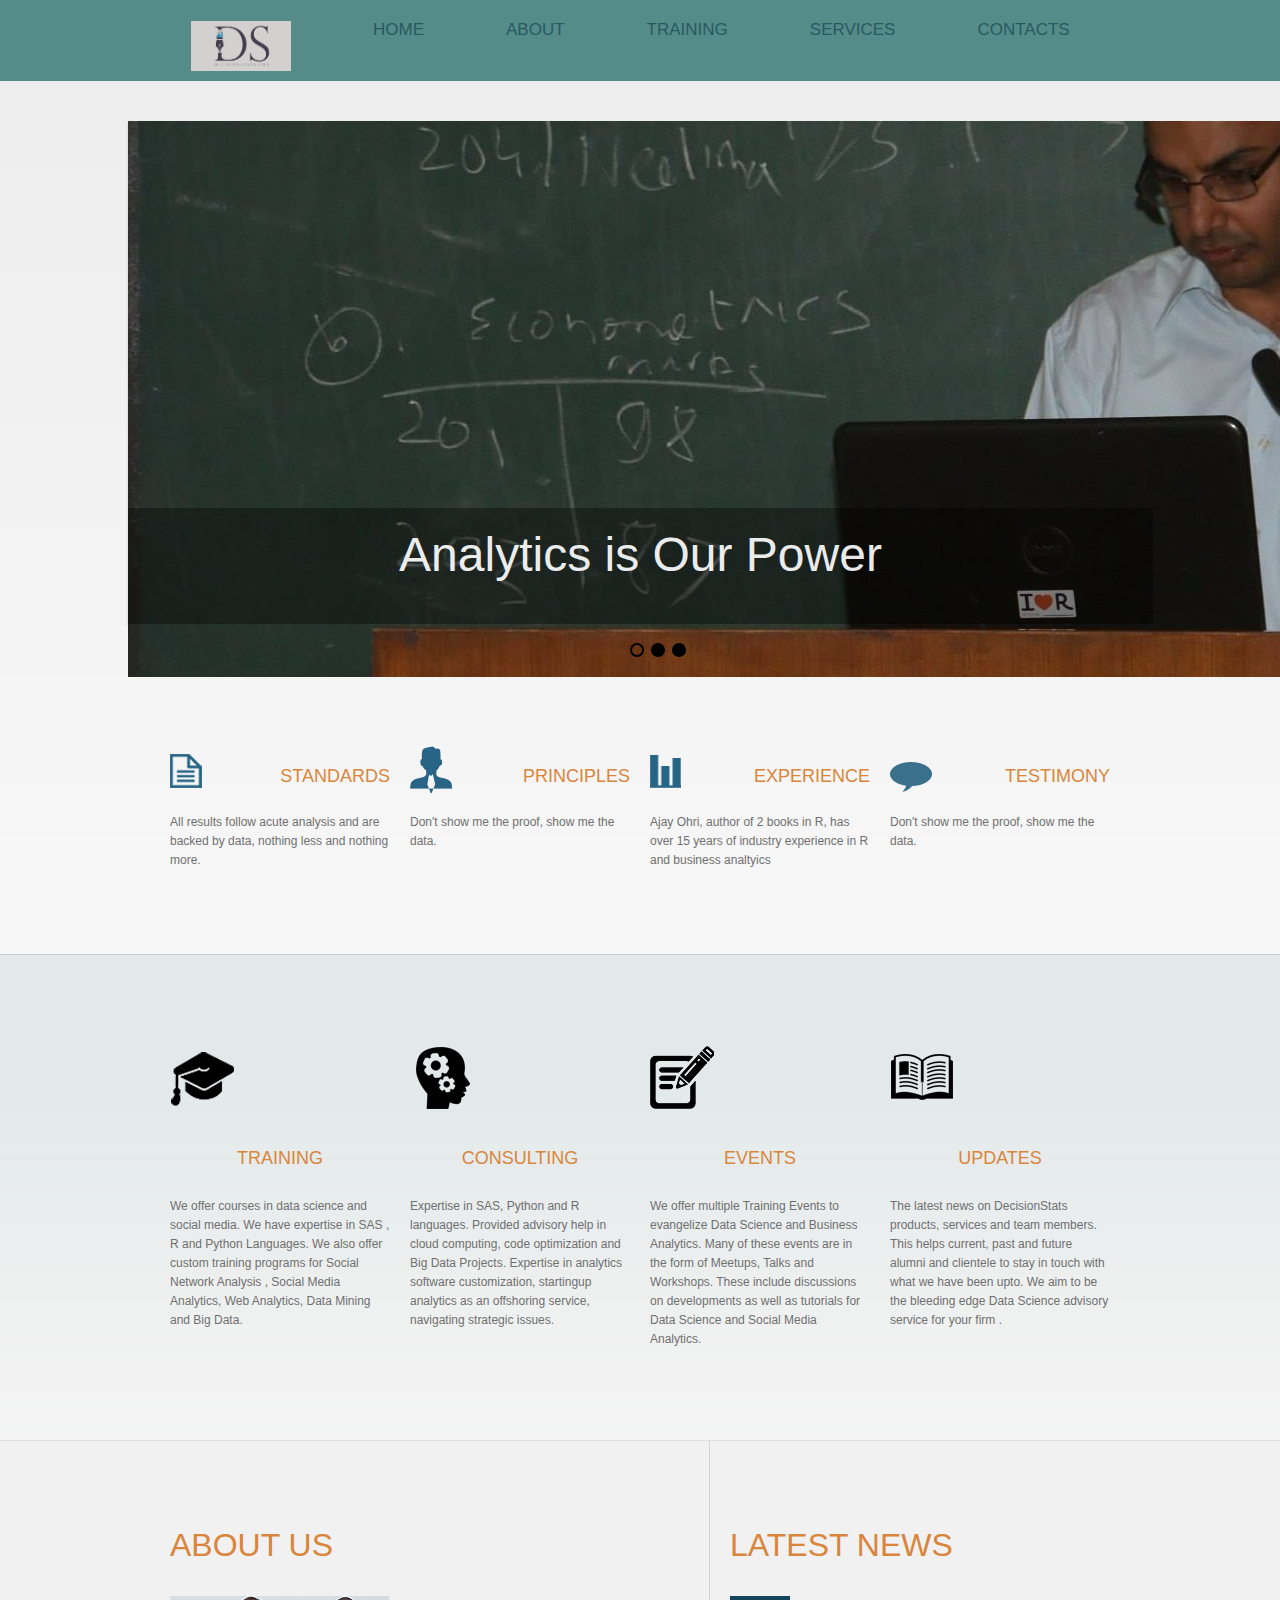
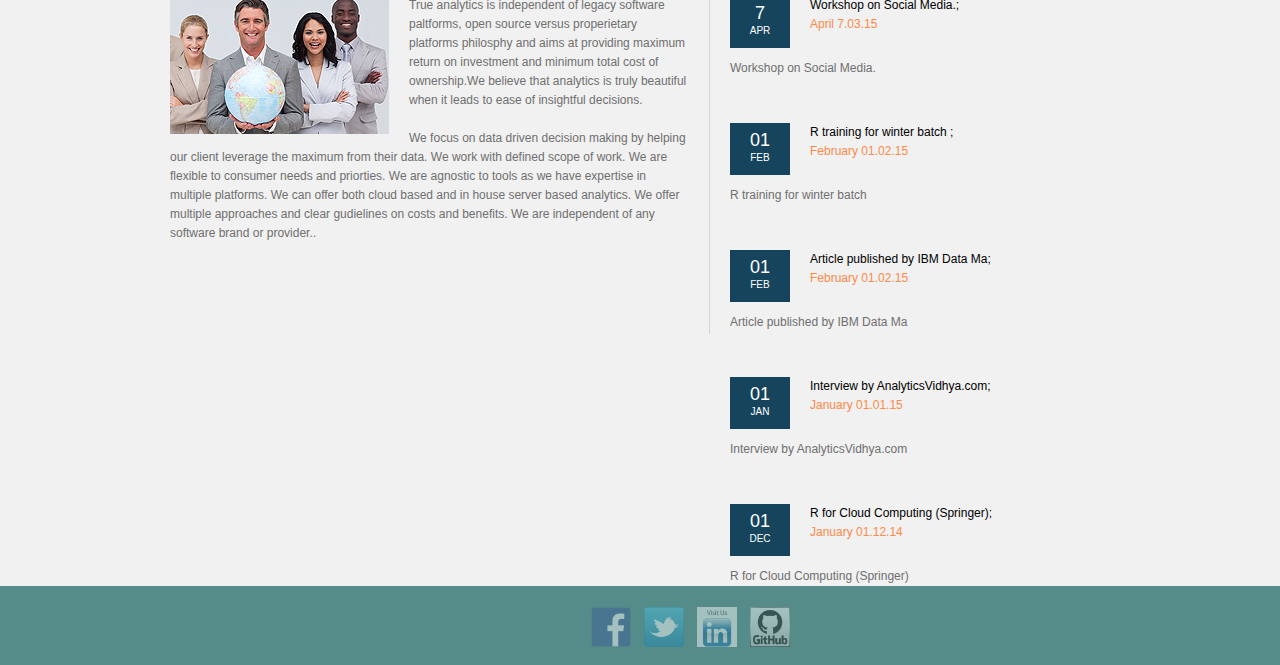
==== commit 598327ef: "nav_update" ====
--- a/site/index.html
+++ b/site/index.html
@@ -69,7 +69,11 @@
                 	<li><a href="index.html"><img src="images/MoNo 1.png" alt="logo" height="50" width="100"></a></li>
                     <li><a href="index.html">HOME</a></li>
                     <li><a href="about.html">ABOUT</a></li>
-                    <li><a href="training.html">TRAINING</a></li>
+                   <li><a href="training.html">TRAINING</a>
+                      <ul>
+                      <li><a href="summer15.html">SUMMER15</a></li>
+                      </ul>
+                    </li>
                     <li><a href="services.html">SERVICES</a></li>
                     <li><a href="contact.html">CONTACTS</a></li>
                 </ul>
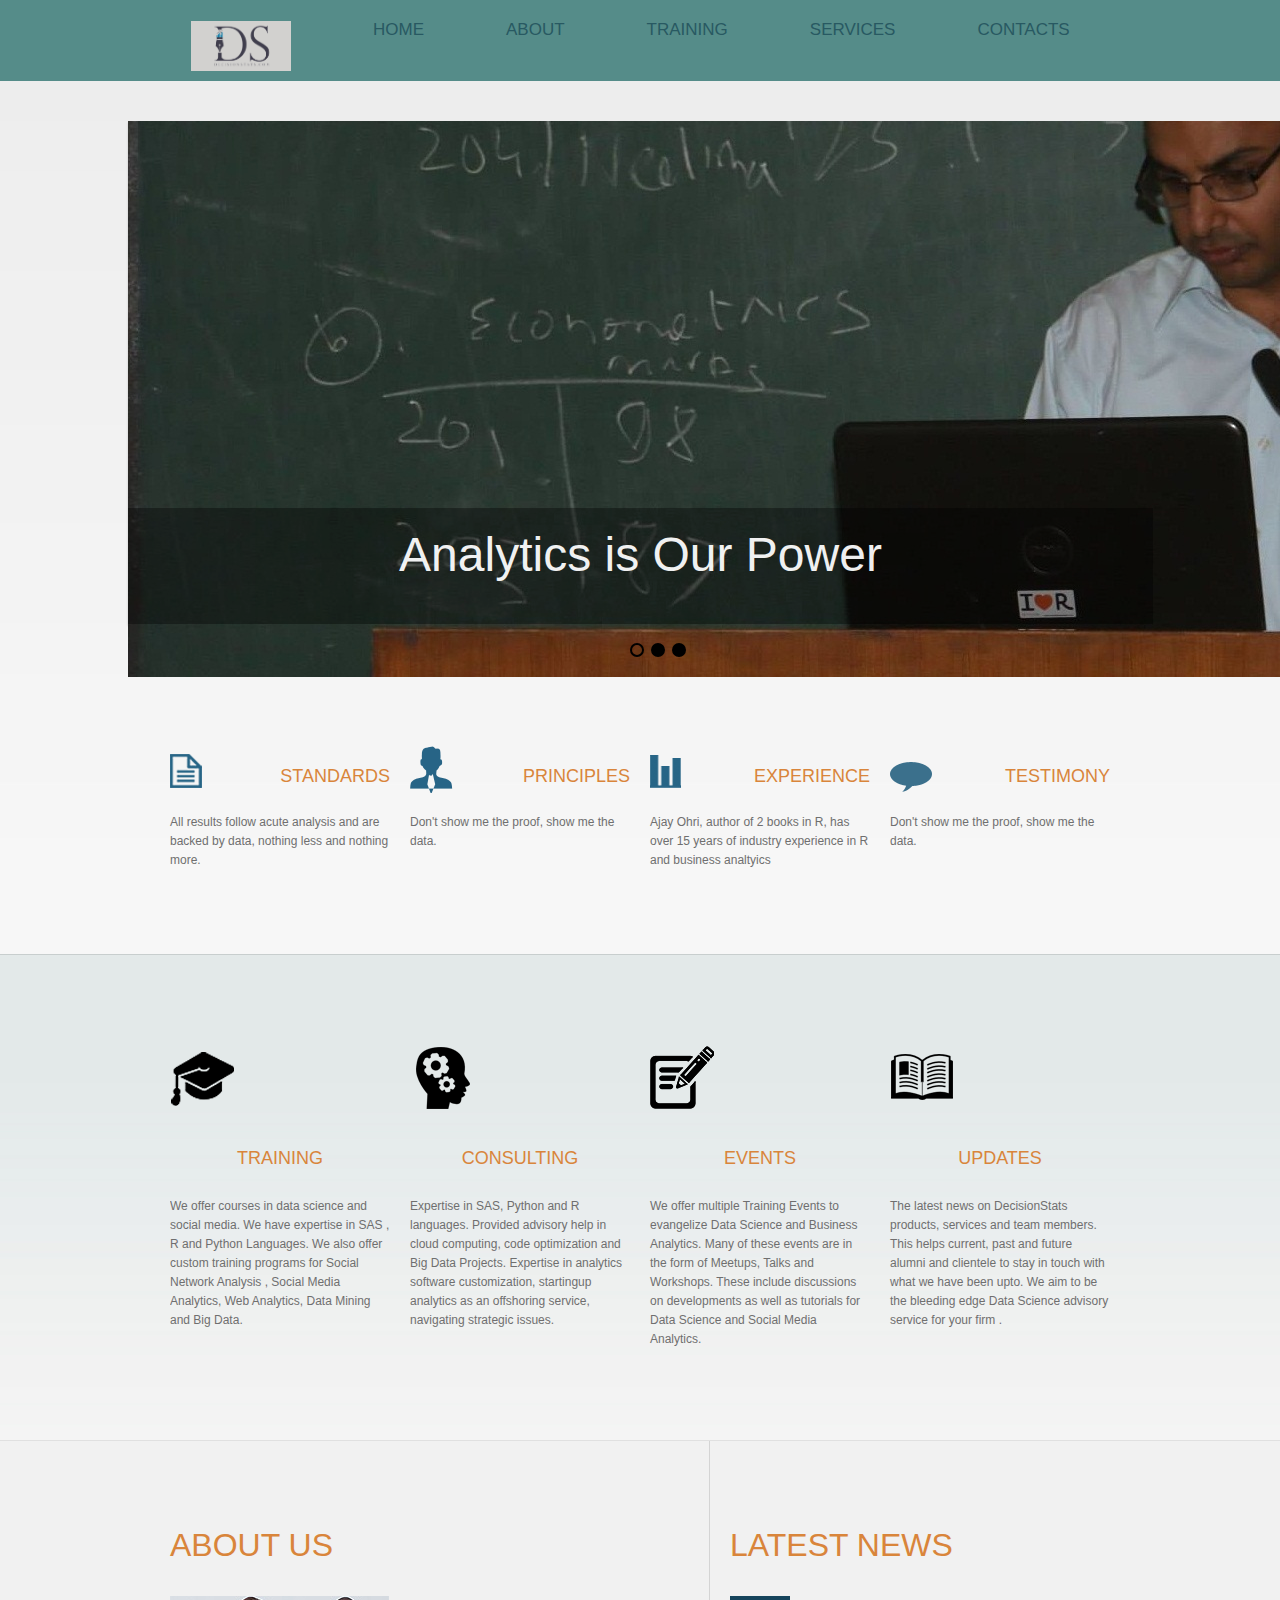
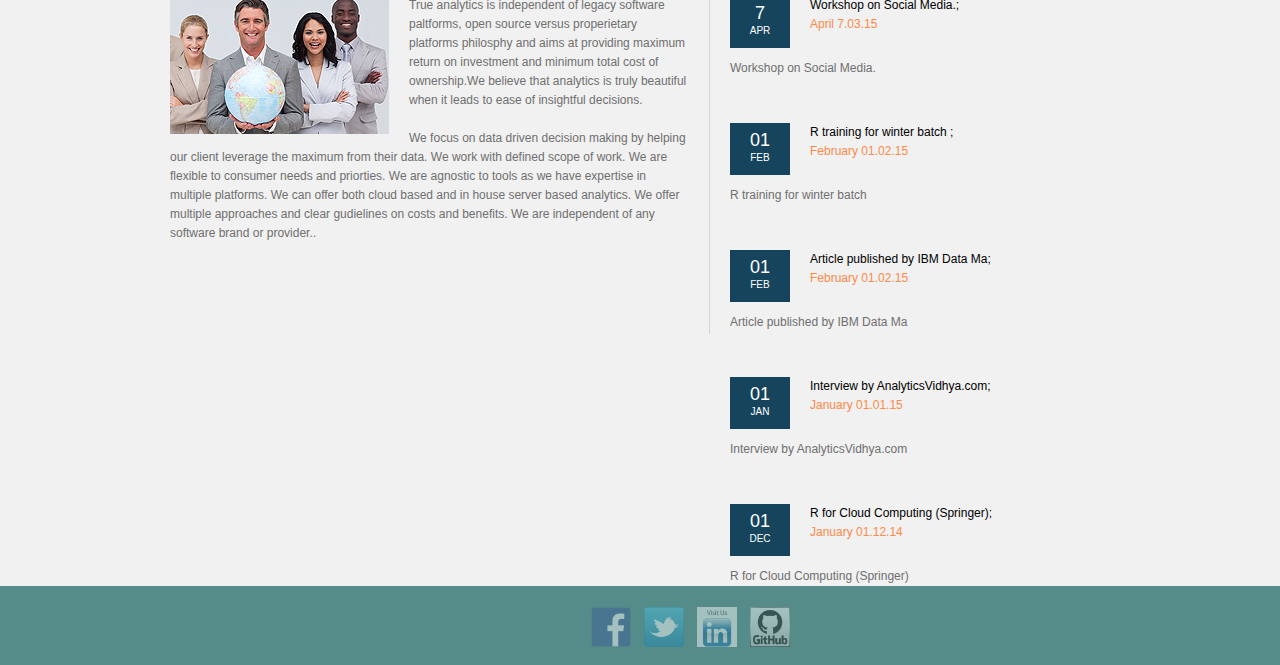
==== commit c80ae7ca: "index_try1" ====
--- a/site/index.html
+++ b/site/index.html
@@ -84,7 +84,8 @@
 </header>
 
 <!--=======content================================-->
-<div id="content"><div class="ic">More Website Templates @ TemplateMonster.com - July 22, 2013!</div>
+<div id="content">
+	<!--==========slider=====================-->
 	<div class="slider-relative">
         <div class="slider-block">
             <div class="slider">
@@ -102,38 +103,40 @@
             </div>
         </div>
     </div>
+    <!--==========slider=====================-->
 	<div class="container_12">
 		<div class="grid_3 box-1">
         	<div class="wrap" >
                 <img src="images/page1-img1.png" alt="">
                 <h4 style="color:#d9853b; font-family:'Lucida Sans Unicode', 'Lucida Grande',sans-serif">Standards</h4>
             </div>
-            All results follow acute analysis and are backed by data, nothing less and nothing more.
+            	All results follow acute analysis and are backed by data, nothing less and nothing more.
 		</div>
         <div class="grid_3 box-1">
         	<div class="wrap">
                 <img src="images/page1-img2.png" alt="">
                 <h4 style="color:#d9853b; font-family:'Lucida Sans Unicode', 'Lucida Grande',sans-serif">Principles</h4>
             </div>
-            Don't show me the proof, show me the data.
+            	Don't show me the proof, show me the data.
 		</div>
         <div class="grid_3 box-1">
         	<div class="wrap">
                 <img src="images/page1-img3.png" alt="">
                 <h4 style="color:#d9853b; font-family:'Lucida Sans Unicode', 'Lucida Grande',sans-serif">Experience</h4>
             </div>
-           Ajay Ohri, author of 2 books in R, has over 15 years of industry experience in R and business analtyics
-		</div>
-		 <div class="grid_3 box-1">
+           		Ajay Ohri, author of 2 books in R, has over 15 years of industry experience in R and business analtyics
+		</div>
+		<div class="grid_3 box-1">
         	<div class="wrap">
                 <img src="images/page1-img4.png" alt="">
-                 <h4 style="color:#d9853b; font-family:'Lucida Sans Unicode', 'Lucida Grande',sans-serif">Testimony</h4>
-            </div>
-            Don't show me the proof, show me the data.
+                <h4 style="color:#d9853b; font-family:'Lucida Sans Unicode', 'Lucida Grande',sans-serif">Testimony</h4>
+            </div>
+            	Don't show me the proof, show me the data.
 		</div>
         <div class="clear"></div>
 	</div>
-   <div class="bg-1">
+	<!--==========standards etc=====-->
+   	<div class="bg-1">
         <div class="container_12">
             <div class="grid_12">
             	<div class="carousel">
@@ -177,6 +180,7 @@
             </div>
         </div>
     </div> 
+    <!--carusel ends==-->
     <div class="bg-2">
         <div class="container_12">
             <div class="grid_7">
@@ -249,7 +253,6 @@
                 <li><a href="#"><img src="images/tw.png" alt="" height="40px" width="40px"></a></li>
                 <li><a href="https://www.facebook.com/ajayohri"><img src="images/fb.png" alt="" height="40px" width="40px"></a></li>
             </ul>
-            </ul>
         </div>
 	</div>
 </footer>
